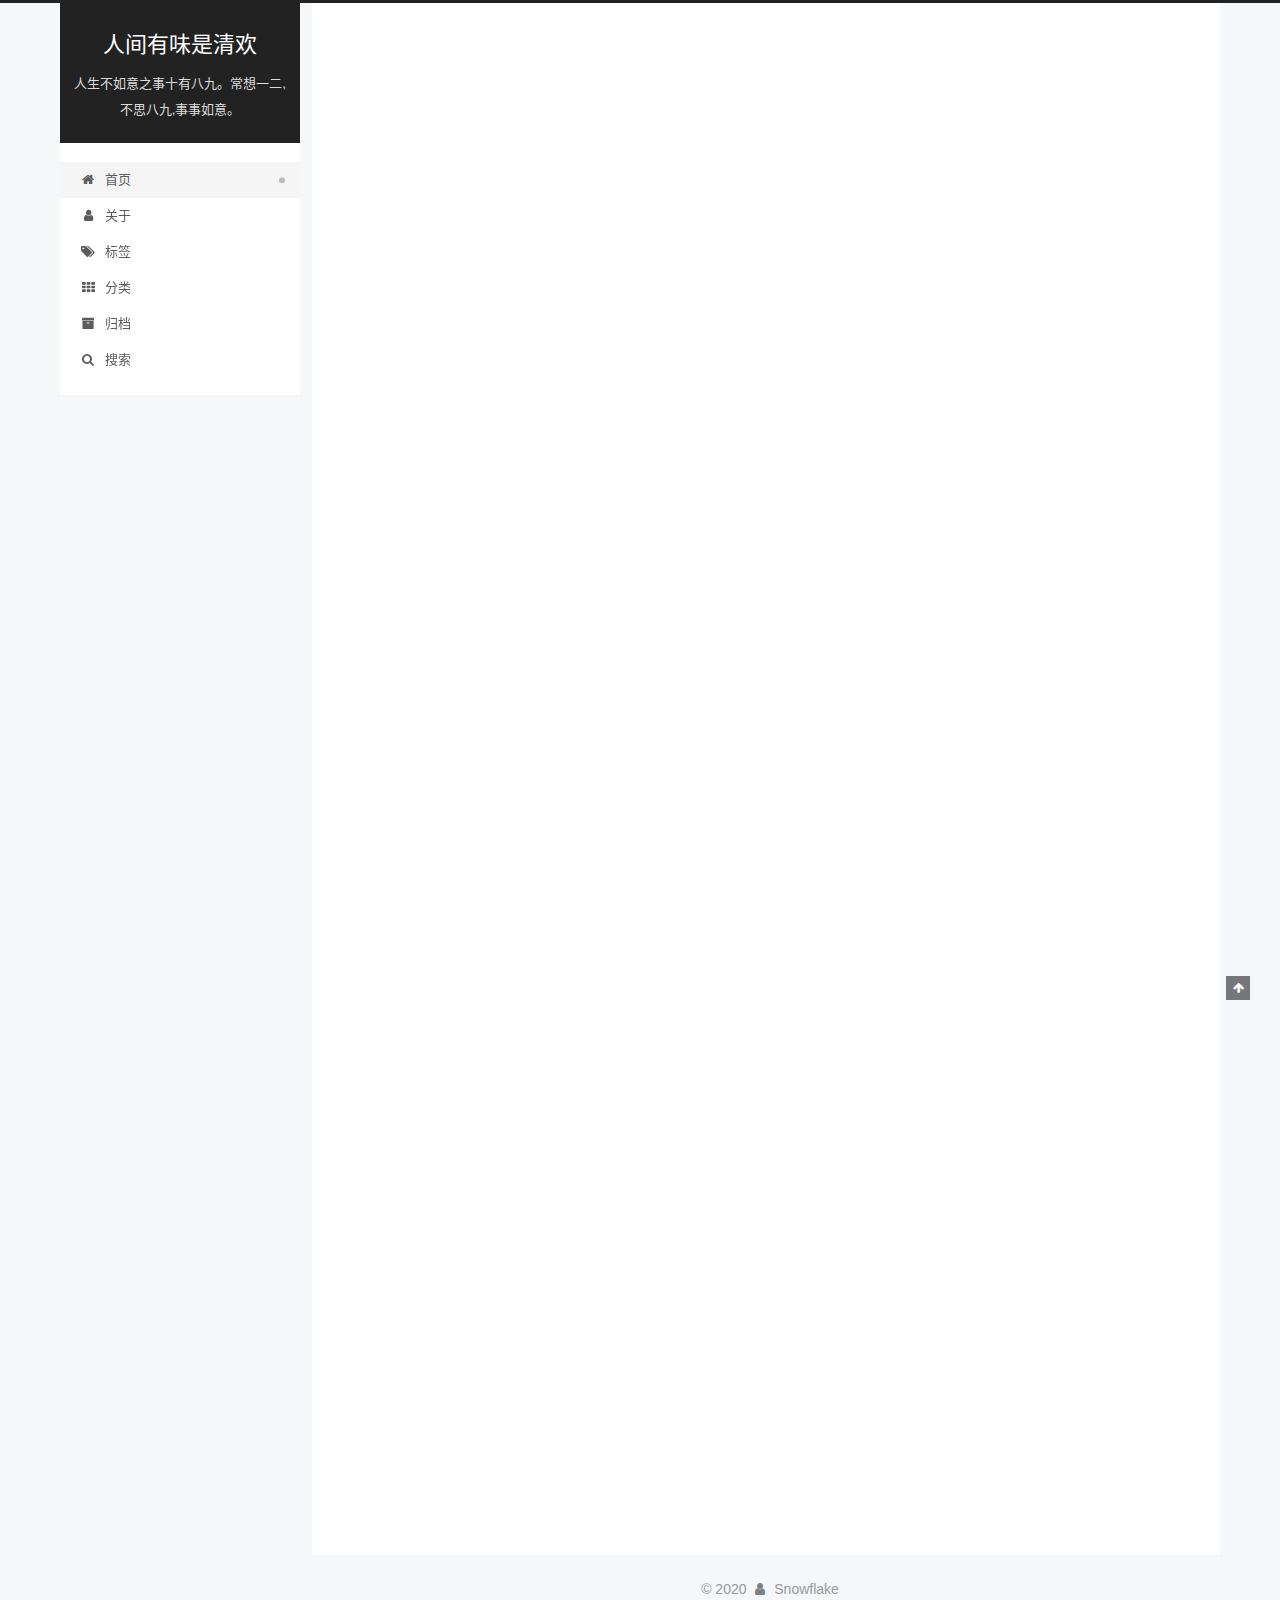
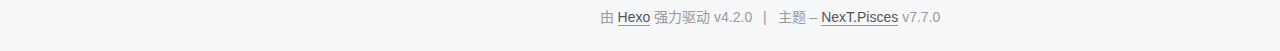
==== index.html @ 63f0b51f "Site updated: 2020-01-04 23:18:19" ====
<!DOCTYPE html>
<html lang="zh-CN">
<head>
  <meta charset="UTF-8">
<meta name="viewport" content="width=device-width, initial-scale=1, maximum-scale=2">
<meta name="theme-color" content="#222">
<meta name="generator" content="Hexo 4.2.0">
  <link rel="apple-touch-icon" sizes="180x180" href="/images/apple-touch-icon-next.png">
  <link rel="icon" type="image/png" sizes="32x32" href="/images/snow_f%201.png">
  <link rel="icon" type="image/png" sizes="16x16" href="/images/snow_f%201.png">
  <link rel="mask-icon" href="/images/logo.svg" color="#222">

<link rel="stylesheet" href="/css/main.css">


<link rel="stylesheet" href="/lib/font-awesome/css/font-awesome.min.css">


<script id="hexo-configurations">
  var NexT = window.NexT || {};
  var CONFIG = {
    hostname: new URL('http://yoursite.com').hostname,
    root: '/',
    scheme: 'Pisces',
    version: '7.7.0',
    exturl: false,
    sidebar: {"position":"left","display":"post","padding":18,"offset":12,"onmobile":false},
    copycode: {"enable":false,"show_result":false,"style":null},
    back2top: {"enable":true,"sidebar":false,"scrollpercent":false},
    bookmark: {"enable":false,"color":"#222","save":"auto"},
    fancybox: false,
    mediumzoom: false,
    lazyload: false,
    pangu: false,
    comments: {"style":"tabs","active":null,"storage":true,"lazyload":false,"nav":null},
    algolia: {
      appID: '',
      apiKey: '',
      indexName: '',
      hits: {"per_page":10},
      labels: {"input_placeholder":"Search for Posts","hits_empty":"We didn't find any results for the search: ${query}","hits_stats":"${hits} results found in ${time} ms"}
    },
    localsearch: {"enable":true,"trigger":"manual","top_n_per_article":1,"unescape":true,"preload":true},
    path: 'search.xml',
    motion: {"enable":true,"async":false,"transition":{"post_block":"fadeIn","post_header":"slideDownIn","post_body":"slideDownIn","coll_header":"slideLeftIn","sidebar":"slideUpIn"}}
  };
</script>

  <meta property="og:type" content="website">
<meta property="og:title" content="人间有味是清欢">
<meta property="og:url" content="http://yoursite.com/index.html">
<meta property="og:site_name" content="人间有味是清欢">
<meta property="og:locale" content="zh_CN">
<meta property="article:author" content="Snowflake">
<meta name="twitter:card" content="summary">

<link rel="canonical" href="http://yoursite.com/">


<script id="page-configurations">
  // https://hexo.io/docs/variables.html
  CONFIG.page = {
    sidebar: "",
    isHome: true,
    isPost: false
  };
</script>

  <title>人间有味是清欢</title>
  






  <noscript>
  <style>
  .use-motion .brand,
  .use-motion .menu-item,
  .sidebar-inner,
  .use-motion .post-block,
  .use-motion .pagination,
  .use-motion .comments,
  .use-motion .post-header,
  .use-motion .post-body,
  .use-motion .collection-header { opacity: initial; }

  .use-motion .site-title,
  .use-motion .site-subtitle {
    opacity: initial;
    top: initial;
  }

  .use-motion .logo-line-before i { left: initial; }
  .use-motion .logo-line-after i { right: initial; }
  </style>
</noscript>

</head>

<body itemscope itemtype="http://schema.org/WebPage">
  <div class="container use-motion">
    <div class="headband"></div>

    <header class="header" itemscope itemtype="http://schema.org/WPHeader">
      <div class="header-inner"><div class="site-brand-container">
  <div class="site-meta">

    <div>
      <a href="/" class="brand" rel="start">
        <span class="logo-line-before"><i></i></span>
        <span class="site-title">人间有味是清欢</span>
        <span class="logo-line-after"><i></i></span>
      </a>
    </div>
        <p class="site-subtitle">人生不如意之事十有八九。常想一二,不思八九,事事如意。</p>
  </div>

  <div class="site-nav-toggle">
    <div class="toggle" aria-label="切换导航栏">
      <span class="toggle-line toggle-line-first"></span>
      <span class="toggle-line toggle-line-middle"></span>
      <span class="toggle-line toggle-line-last"></span>
    </div>
  </div>
</div>


<nav class="site-nav">
  
  <ul id="menu" class="menu">
        <li class="menu-item menu-item-home">

    <a href="/" rel="section"><i class="fa fa-fw fa-home"></i>首页</a>

  </li>
        <li class="menu-item menu-item-about">

    <a href="/about/" rel="section"><i class="fa fa-fw fa-user"></i>关于</a>

  </li>
        <li class="menu-item menu-item-tags">

    <a href="/tags/" rel="section"><i class="fa fa-fw fa-tags"></i>标签</a>

  </li>
        <li class="menu-item menu-item-categories">

    <a href="/categories/" rel="section"><i class="fa fa-fw fa-th"></i>分类</a>

  </li>
        <li class="menu-item menu-item-archives">

    <a href="/archives/" rel="section"><i class="fa fa-fw fa-archive"></i>归档</a>

  </li>
      <li class="menu-item menu-item-search">
        <a role="button" class="popup-trigger"><i class="fa fa-search fa-fw"></i>搜索
        </a>
      </li>
  </ul>

</nav>
  <div class="site-search">
    <div class="popup search-popup">
    <div class="search-header">
  <span class="search-icon">
    <i class="fa fa-search"></i>
  </span>
  <div class="search-input-container">
    <input autocomplete="off" autocorrect="off" autocapitalize="none"
           placeholder="搜索..." spellcheck="false"
           type="text" id="search-input">
  </div>
  <span class="popup-btn-close">
    <i class="fa fa-times-circle"></i>
  </span>
</div>
<div id="search-result"></div>

</div>
<div class="search-pop-overlay"></div>

  </div>
</div>
    </header>

    
  <div class="back-to-top">
    <i class="fa fa-arrow-up"></i>
    <span>0%</span>
  </div>


    <main class="main">
      <div class="main-inner">
        <div class="content-wrap">
          

          <div class="content">
            

  <div class="posts-expand">
        
  
  
  <article itemscope itemtype="http://schema.org/Article" class="post-block home" lang="zh-CN">
    <link itemprop="mainEntityOfPage" href="http://yoursite.com/2020/01/04/%E4%B8%80%E8%B7%AF%E5%90%91%E5%89%8D/">

    <span hidden itemprop="author" itemscope itemtype="http://schema.org/Person">
      <meta itemprop="image" content="/images/cat.jpg">
      <meta itemprop="name" content="Snowflake">
      <meta itemprop="description" content="">
    </span>

    <span hidden itemprop="publisher" itemscope itemtype="http://schema.org/Organization">
      <meta itemprop="name" content="人间有味是清欢">
    </span>
      <header class="post-header">
        <h1 class="post-title" itemprop="name headline">
          
            <a href="/2020/01/04/%E4%B8%80%E8%B7%AF%E5%90%91%E5%89%8D/" class="post-title-link" itemprop="url">测试文章</a>
        </h1>

        <div class="post-meta">
            <span class="post-meta-item">
              <span class="post-meta-item-icon">
                <i class="fa fa-calendar-o"></i>
              </span>
              <span class="post-meta-item-text">发表于</span>
              

              <time title="创建时间：2020-01-04 19:51:12 / 修改时间：19:56:50" itemprop="dateCreated datePublished" datetime="2020-01-04T19:51:12+08:00">2020-01-04</time>
            </span>
            <span class="post-meta-item">
              <span class="post-meta-item-icon">
                <i class="fa fa-folder-o"></i>
              </span>
              <span class="post-meta-item-text">分类于</span>
                <span itemprop="about" itemscope itemtype="http://schema.org/Thing">
                  <a href="/categories/Testing/" itemprop="url" rel="index">
                    <span itemprop="name">Testing</span>
                  </a>
                </span>
            </span>

          

        </div>
      </header>

    
    
    
    <div class="post-body" itemprop="articleBody">

      
          
      
    </div>

    
    
    
      <footer class="post-footer">
        <div class="post-eof"></div>
      </footer>
  </article>
  
  
  

        
  
  
  <article itemscope itemtype="http://schema.org/Article" class="post-block home" lang="zh-CN">
    <link itemprop="mainEntityOfPage" href="http://yoursite.com/2020/01/04/%E6%88%91%E7%9A%84%E7%AC%AC%E4%B8%80%E7%AF%87%E5%8D%9A%E5%AE%A2%E2%80%9C/">

    <span hidden itemprop="author" itemscope itemtype="http://schema.org/Person">
      <meta itemprop="image" content="/images/cat.jpg">
      <meta itemprop="name" content="Snowflake">
      <meta itemprop="description" content="">
    </span>

    <span hidden itemprop="publisher" itemscope itemtype="http://schema.org/Organization">
      <meta itemprop="name" content="人间有味是清欢">
    </span>
      <header class="post-header">
        <h1 class="post-title" itemprop="name headline">
          
            <a href="/2020/01/04/%E6%88%91%E7%9A%84%E7%AC%AC%E4%B8%80%E7%AF%87%E5%8D%9A%E5%AE%A2%E2%80%9C/" class="post-title-link" itemprop="url">我的第一篇博客“</a>
        </h1>

        <div class="post-meta">
            <span class="post-meta-item">
              <span class="post-meta-item-icon">
                <i class="fa fa-calendar-o"></i>
              </span>
              <span class="post-meta-item-text">发表于</span>

              <time title="创建时间：2020-01-04 17:11:13" itemprop="dateCreated datePublished" datetime="2020-01-04T17:11:13+08:00">2020-01-04</time>
            </span>

          

        </div>
      </header>

    
    
    
    <div class="post-body" itemprop="articleBody">

      
          
      
    </div>

    
    
    
      <footer class="post-footer">
        <div class="post-eof"></div>
      </footer>
  </article>
  
  
  

        
  
  
  <article itemscope itemtype="http://schema.org/Article" class="post-block home" lang="zh-CN">
    <link itemprop="mainEntityOfPage" href="http://yoursite.com/2020/01/04/hello-world/">

    <span hidden itemprop="author" itemscope itemtype="http://schema.org/Person">
      <meta itemprop="image" content="/images/cat.jpg">
      <meta itemprop="name" content="Snowflake">
      <meta itemprop="description" content="">
    </span>

    <span hidden itemprop="publisher" itemscope itemtype="http://schema.org/Organization">
      <meta itemprop="name" content="人间有味是清欢">
    </span>
      <header class="post-header">
        <h1 class="post-title" itemprop="name headline">
          
            <a href="/2020/01/04/hello-world/" class="post-title-link" itemprop="url">Hello World</a>
        </h1>

        <div class="post-meta">
            <span class="post-meta-item">
              <span class="post-meta-item-icon">
                <i class="fa fa-calendar-o"></i>
              </span>
              <span class="post-meta-item-text">发表于</span>

              <time title="创建时间：2020-01-04 17:07:47" itemprop="dateCreated datePublished" datetime="2020-01-04T17:07:47+08:00">2020-01-04</time>
            </span>

          

        </div>
      </header>

    
    
    
    <div class="post-body" itemprop="articleBody">

      
          <p>Welcome to <a href="https://hexo.io/" target="_blank" rel="noopener">Hexo</a>! This is your very first post. Check <a href="https://hexo.io/docs/" target="_blank" rel="noopener">documentation</a> for more info. If you get any problems when using Hexo, you can find the answer in <a href="https://hexo.io/docs/troubleshooting.html" target="_blank" rel="noopener">troubleshooting</a> or you can ask me on <a href="https://github.com/hexojs/hexo/issues" target="_blank" rel="noopener">GitHub</a>.</p>
<h2 id="Quick-Start"><a href="#Quick-Start" class="headerlink" title="Quick Start"></a>Quick Start</h2><h3 id="Create-a-new-post"><a href="#Create-a-new-post" class="headerlink" title="Create a new post"></a>Create a new post</h3><figure class="highlight bash"><table><tr><td class="gutter"><pre><span class="line">1</span><br></pre></td><td class="code"><pre><span class="line">$ hexo new <span class="string">"My New Post"</span></span><br></pre></td></tr></table></figure>

<p>More info: <a href="https://hexo.io/docs/writing.html" target="_blank" rel="noopener">Writing</a></p>
<h3 id="Run-server"><a href="#Run-server" class="headerlink" title="Run server"></a>Run server</h3><figure class="highlight bash"><table><tr><td class="gutter"><pre><span class="line">1</span><br></pre></td><td class="code"><pre><span class="line">$ hexo server</span><br></pre></td></tr></table></figure>

<p>More info: <a href="https://hexo.io/docs/server.html" target="_blank" rel="noopener">Server</a></p>
<h3 id="Generate-static-files"><a href="#Generate-static-files" class="headerlink" title="Generate static files"></a>Generate static files</h3><figure class="highlight bash"><table><tr><td class="gutter"><pre><span class="line">1</span><br></pre></td><td class="code"><pre><span class="line">$ hexo generate</span><br></pre></td></tr></table></figure>

<p>More info: <a href="https://hexo.io/docs/generating.html" target="_blank" rel="noopener">Generating</a></p>
<h3 id="Deploy-to-remote-sites"><a href="#Deploy-to-remote-sites" class="headerlink" title="Deploy to remote sites"></a>Deploy to remote sites</h3><figure class="highlight bash"><table><tr><td class="gutter"><pre><span class="line">1</span><br></pre></td><td class="code"><pre><span class="line">$ hexo deploy</span><br></pre></td></tr></table></figure>

<p>More info: <a href="https://hexo.io/docs/one-command-deployment.html" target="_blank" rel="noopener">Deployment</a></p>

      
    </div>

    
    
    
      <footer class="post-footer">
        <div class="post-eof"></div>
      </footer>
  </article>
  
  
  

  </div>

  



          </div>
          

<script>
  window.addEventListener('tabs:register', () => {
    let activeClass = CONFIG.comments.activeClass;
    if (CONFIG.comments.storage) {
      activeClass = localStorage.getItem('comments_active') || activeClass;
    }
    if (activeClass) {
      let activeTab = document.querySelector(`a[href="#comment-${activeClass}"]`);
      if (activeTab) {
        activeTab.click();
      }
    }
  });
  if (CONFIG.comments.storage) {
    window.addEventListener('tabs:click', event => {
      if (!event.target.matches('.tabs-comment .tab-content .tab-pane')) return;
      let commentClass = event.target.classList[1];
      localStorage.setItem('comments_active', commentClass);
    });
  }
</script>

        </div>
          
  
  <div class="toggle sidebar-toggle">
    <span class="toggle-line toggle-line-first"></span>
    <span class="toggle-line toggle-line-middle"></span>
    <span class="toggle-line toggle-line-last"></span>
  </div>

  <aside class="sidebar">
    <div class="sidebar-inner">
      <ul class="sidebar-nav motion-element">
        <li class="sidebar-nav-toc">
          文章目录
        </li>
        <li class="sidebar-nav-overview">
          站点概览
        </li>
      </ul>

      <!--noindex-->
      <div class="post-toc-wrap sidebar-panel">
      </div>
      <!--/noindex-->

      <div class="site-overview-wrap sidebar-panel">
        <div class="site-author motion-element" itemprop="author" itemscope itemtype="http://schema.org/Person">
    <img class="site-author-image" itemprop="image" alt="Snowflake"
      src="/images/cat.jpg">
  <p class="site-author-name" itemprop="name">Snowflake</p>
  <div class="site-description" itemprop="description"></div>
</div>
<div class="site-state-wrap motion-element">
  <nav class="site-state">
      <div class="site-state-item site-state-posts">
          <a href="/archives/">
        
          <span class="site-state-item-count">3</span>
          <span class="site-state-item-name">日志</span>
        </a>
      </div>
      <div class="site-state-item site-state-categories">
            <a href="/categories/">
          
        <span class="site-state-item-count">1</span>
        <span class="site-state-item-name">分类</span></a>
      </div>
      <div class="site-state-item site-state-tags">
            <a href="/tags/">
          
        <span class="site-state-item-count">2</span>
        <span class="site-state-item-name">标签</span></a>
      </div>
  </nav>
</div>
  <div class="links-of-author motion-element">
      <span class="links-of-author-item">
        <a href="https://github.com/KUIWU214" title="GitHub → https:&#x2F;&#x2F;github.com&#x2F;KUIWU214" rel="noopener" target="_blank"><i class="fa fa-fw fa-github"></i></a>
      </span>
      <span class="links-of-author-item">
        <a href="/2423271198@qq.com" title="E-Mail → 2423271198@qq.com"><i class="fa fa-fw fa-envelope"></i></a>
      </span>
  </div>



      </div>
  <iframe frameborder="no" border="0" marginwidth="0" marginheight="0" width=300 height=80 src="//music.163.com/outchain/player?type=2&id=1349426722&auto=1&height=66"></iframe>

    </div>
  </aside>
  <div id="sidebar-dimmer"></div>


      </div>
    </main>

    <footer class="footer">
      <div class="footer-inner">
        

<div class="copyright">
  
  &copy; 
  <span itemprop="copyrightYear">2020</span>
  <span class="with-love">
    <i class="fa fa-user"></i>
  </span>
  <span class="author" itemprop="copyrightHolder">Snowflake</span>
</div>
  <div class="powered-by">由 <a href="https://hexo.io/" class="theme-link" rel="noopener" target="_blank">Hexo</a> 强力驱动 v4.2.0
  </div>
  <span class="post-meta-divider">|</span>
  <div class="theme-info">主题 – <a href="https://pisces.theme-next.org/" class="theme-link" rel="noopener" target="_blank">NexT.Pisces</a> v7.7.0
  </div>

        








      </div>
    </footer>
  </div>

  
  <script src="/lib/anime.min.js"></script>
  <script src="/lib/velocity/velocity.min.js"></script>
  <script src="/lib/velocity/velocity.ui.min.js"></script>

<script src="/js/utils.js"></script>

<script src="/js/motion.js"></script>


<script src="/js/schemes/pisces.js"></script>


<script src="/js/next-boot.js"></script>




  




  
<script src="/js/local-search.js"></script>













  

  

</body>
</html>
---- css/main.css ----
html {
  line-height: 1.15; /* 1 */
  -webkit-text-size-adjust: 100%; /* 2 */
}
body {
  margin: 0;
}
main {
  display: block;
}
h1 {
  font-size: 2em;
  margin: 0.67em 0;
}
hr {
  box-sizing: content-box; /* 1 */
  height: 0; /* 1 */
  overflow: visible; /* 2 */
}
pre {
  font-family: monospace, monospace; /* 1 */
  font-size: 1em; /* 2 */
}
a {
  background: transparent;
}
abbr[title] {
  border-bottom: none; /* 1 */
  text-decoration: underline; /* 2 */
  text-decoration: underline dotted; /* 2 */
}
b,
strong {
  font-weight: bolder;
}
code,
kbd,
samp {
  font-family: monospace, monospace; /* 1 */
  font-size: 1em; /* 2 */
}
small {
  font-size: 80%;
}
sub,
sup {
  font-size: 75%;
  line-height: 0;
  position: relative;
  vertical-align: baseline;
}
sub {
  bottom: -0.25em;
}
sup {
  top: -0.5em;
}
img {
  border-style: none;
}
button,
input,
optgroup,
select,
textarea {
  font-family: inherit; /* 1 */
  font-size: 100%; /* 1 */
  line-height: 1.15; /* 1 */
  margin: 0; /* 2 */
}
button,
input {
/* 1 */
  overflow: visible;
}
button,
select {
/* 1 */
  text-transform: none;
}
button,
[type='button'],
[type='reset'],
[type='submit'] {
  -webkit-appearance: button;
}
button::-moz-focus-inner,
[type='button']::-moz-focus-inner,
[type='reset']::-moz-focus-inner,
[type='submit']::-moz-focus-inner {
  border-style: none;
  padding: 0;
}
button:-moz-focusring,
[type='button']:-moz-focusring,
[type='reset']:-moz-focusring,
[type='submit']:-moz-focusring {
  outline: 1px dotted ButtonText;
}
fieldset {
  padding: 0.35em 0.75em 0.625em;
}
legend {
  box-sizing: border-box; /* 1 */
  color: inherit; /* 2 */
  display: table; /* 1 */
  max-width: 100%; /* 1 */
  padding: 0; /* 3 */
  white-space: normal; /* 1 */
}
progress {
  vertical-align: baseline;
}
textarea {
  overflow: auto;
}
[type='checkbox'],
[type='radio'] {
  box-sizing: border-box; /* 1 */
  padding: 0; /* 2 */
}
[type='number']::-webkit-inner-spin-button,
[type='number']::-webkit-outer-spin-button {
  height: auto;
}
[type='search'] {
  outline-offset: -2px; /* 2 */
  -webkit-appearance: textfield; /* 1 */
}
[type='search']::-webkit-search-decoration {
  -webkit-appearance: none;
}
::-webkit-file-upload-button {
  font: inherit; /* 2 */
  -webkit-appearance: button; /* 1 */
}
details {
  display: block;
}
summary {
  display: list-item;
}
template {
  display: none;
}
[hidden] {
  display: none;
}
::selection {
  background: #262a30;
  color: #fff;
}
html,
body {
  height: 100%;
}
body {
  background: #f5f7f9;
  color: #555;
  font-family: 'Lato', "PingFang SC", "Microsoft YaHei", sans-serif;
  font-size: 1em;
  line-height: 2;
}
@media (max-width: 991px) {
  body {
    padding-left: 0 !important;
    padding-right: 0 !important;
  }
}
h1,
h2,
h3,
h4,
h5,
h6 {
  font-family: 'Lato', "PingFang SC", "Microsoft YaHei", sans-serif;
  font-weight: bold;
  line-height: 1.5;
  margin: 20px 0 15px;
}
h1 {
  font-size: 1.5em;
}
h2 {
  font-size: 1.375em;
}
h3 {
  font-size: 1.25em;
}
h4 {
  font-size: 1.125em;
}
h5 {
  font-size: 1em;
}
h6 {
  font-size: 0.875em;
}
p {
  margin: 0 0 20px 0;
}
a,
span.exturl {
  border-bottom: 1px solid #999;
  color: #555;
  outline: 0;
  text-decoration: none;
  overflow-wrap: break-word;
  word-wrap: break-word;
  cursor: pointer;
}
a:hover,
span.exturl:hover {
  border-bottom-color: #222;
  color: #222;
}
iframe,
img,
video {
  display: block;
  margin-left: auto;
  margin-right: auto;
  max-width: 100%;
}
hr {
  background-color: #ddd;
  background-image: repeating-linear-gradient(-45deg, #fff, #fff 4px, transparent 4px, transparent 8px);
  border: 0;
  height: 3px;
  margin: 40px 0;
}
blockquote {
  border-left: 4px solid #ddd;
  color: #666;
  margin: 0;
  padding: 0 15px;
}
blockquote cite::before {
  content: '-';
  padding: 0 5px;
}
dt {
  font-weight: 700;
}
dd {
  margin: 0;
  padding: 0;
}
kbd {
  background-color: #f5f5f5;
  background-image: linear-gradient(#eee, #fff, #eee);
  border: 1px solid #ccc;
  border-radius: 0.2em;
  box-shadow: 0.1em 0.1em 0.2em rgba(0,0,0,0.1);
  font-family: inherit;
  padding: 0.1em 0.3em;
  white-space: nowrap;
}
.table-container {
  -webkit-overflow-scrolling: touch;
  overflow: auto;
}
table {
  border-collapse: collapse;
  border-spacing: 0;
  font-size: 0.875em;
  margin: 0 0 20px 0;
  width: 100%;
}
tbody tr:nth-of-type(odd) {
  background: #f9f9f9;
}
tbody tr:hover {
  background: #f5f5f5;
}
caption,
th,
td {
  font-weight: normal;
  padding: 8px;
  text-align: left;
  vertical-align: middle;
}
th,
td {
  border: 1px solid #ddd;
  border-bottom: 3px solid #ddd;
}
th {
  font-weight: 700;
  padding-bottom: 10px;
}
td {
  border-bottom-width: 1px;
}
.btn {
  background: #fff;
  border: 2px solid #555;
  border-radius: 2px;
  color: #555;
  display: inline-block;
  font-size: 0.875em;
  line-height: 2;
  padding: 0 20px;
  text-decoration: none;
  transition-property: background-color;
  transition-delay: 0s;
  transition-duration: 0.2s;
  transition-timing-function: ease-in-out;
}
.btn:hover {
  background: #222;
  border-color: #222;
  color: #fff;
}
.btn + .btn {
  margin: 0 0 8px 8px;
}
.btn .fa-fw {
  text-align: left;
  width: 1.285714285714286em;
}
.toggle {
  line-height: 0;
}
.toggle .toggle-line {
  background: #fff;
  display: inline-block;
  height: 2px;
  left: 0;
  position: relative;
  top: 0;
  transition: all 0.4s;
  vertical-align: top;
  width: 100%;
}
.toggle .toggle-line:not(:first-child) {
  margin-top: 3px;
}
.toggle.toggle-arrow .toggle-line-first {
  left: 50%;
  top: 2px;
  transform: rotate(45deg);
  width: 50%;
}
.toggle.toggle-arrow .toggle-line-middle {
  left: 2px;
  width: 90%;
}
.toggle.toggle-arrow .toggle-line-last {
  left: 50%;
  top: -2px;
  transform: rotate(-45deg);
  width: 50%;
}
.toggle.toggle-close .toggle-line-first {
  transform: rotate(-45deg);
  top: 5px;
}
.toggle.toggle-close .toggle-line-middle {
  opacity: 0;
}
.toggle.toggle-close .toggle-line-last {
  transform: rotate(45deg);
  top: -5px;
}
.highlight,
pre {
  background: #f7f7f7;
  color: #4d4d4c;
  line-height: 1.6;
  margin: 0 auto 20px;
}
pre,
code {
  font-family: consolas, Menlo, monospace, "PingFang SC", "Microsoft YaHei";
}
code {
  background: #eee;
  border-radius: 3px;
  color: #555;
  padding: 2px 4px;
  overflow-wrap: break-word;
  word-wrap: break-word;
}
.highlight *::selection {
  background: #d6d6d6;
}
.highlight pre {
  border: 0;
  margin: 0;
  padding: 10px 0;
}
.highlight table {
  border: 0;
  margin: 0;
  width: auto;
}
.highlight td {
  border: 0;
  padding: 0;
}
.highlight figcaption {
  background: #eee;
  color: #4d4d4c;
  font-size: 0.875em;
  line-height: 1.2;
  padding: 0.5em;
}
.highlight figcaption::before,
.highlight figcaption::after {
  content: ' ';
  display: table;
}
.highlight figcaption::after {
  clear: both;
}
.highlight figcaption a {
  color: #4d4d4c;
  float: right;
}
.highlight figcaption a:hover {
  border-bottom-color: #4d4d4c;
}
.highlight .gutter {
  -moz-user-select: none;
  -ms-user-select: none;
  -webkit-user-select: none;
  user-select: none;
}
.highlight .gutter pre {
  background: #eff2f3;
  color: #869194;
  padding-left: 10px;
  padding-right: 10px;
  text-align: right;
}
.highlight .code pre {
  background: #f7f7f7;
  padding-left: 10px;
  width: 100%;
}
.gist table {
  width: auto;
}
.gist table td {
  border: 0;
}
pre {
  overflow: auto;
  padding: 10px;
}
pre code {
  background: none;
  color: #4d4d4c;
  font-size: 0.875em;
  padding: 0;
  text-shadow: none;
}
pre .deletion {
  background: #fdd;
}
pre .addition {
  background: #dfd;
}
pre .meta {
  color: #eab700;
  -moz-user-select: none;
  -ms-user-select: none;
  -webkit-user-select: none;
  user-select: none;
}
pre .comment {
  color: #8e908c;
}
pre .variable,
pre .attribute,
pre .tag,
pre .name,
pre .regexp,
pre .ruby .constant,
pre .xml .tag .title,
pre .xml .pi,
pre .xml .doctype,
pre .html .doctype,
pre .css .id,
pre .css .class,
pre .css .pseudo {
  color: #c82829;
}
pre .number,
pre .preprocessor,
pre .built_in,
pre .builtin-name,
pre .literal,
pre .params,
pre .constant,
pre .command {
  color: #f5871f;
}
pre .ruby .class .title,
pre .css .rules .attribute,
pre .string,
pre .symbol,
pre .value,
pre .inheritance,
pre .header,
pre .ruby .symbol,
pre .xml .cdata,
pre .special,
pre .formula {
  color: #718c00;
}
pre .title,
pre .css .hexcolor {
  color: #3e999f;
}
pre .function,
pre .python .decorator,
pre .python .title,
pre .ruby .function .title,
pre .ruby .title .keyword,
pre .perl .sub,
pre .javascript .title,
pre .coffeescript .title {
  color: #4271ae;
}
pre .keyword,
pre .javascript .function {
  color: #8959a8;
}
.blockquote-center {
  border-left: none;
  margin: 40px 0;
  padding: 0;
  position: relative;
  text-align: center;
}
.blockquote-center::before,
.blockquote-center::after {
  background-repeat: no-repeat;
  background-size: 22px 22px;
  content: ' ';
  display: block;
  height: 24px;
  opacity: 0.2;
  position: absolute;
  width: 100%;
}
.blockquote-center::before {
  background-image: url("../images/quote-l.svg");
  background-position: 0 -6px;
  border-top: 1px solid #ccc;
  top: -20px;
}
.blockquote-center::after {
  background-image: url("../images/quote-r.svg");
  background-position: 100% 8px;
  border-bottom: 1px solid #ccc;
  bottom: -20px;
}
.blockquote-center p,
.blockquote-center div {
  text-align: center;
}
.post-body .group-picture img {
  margin: 0 auto;
  padding: 0 3px;
}
.group-picture-row {
  margin-bottom: 6px;
  overflow: hidden;
}
.group-picture-column {
  float: left;
  margin-bottom: 10px;
}
.post-body .label {
  display: inline;
  padding: 0 2px;
}
.post-body .label.default {
  background: #f0f0f0;
}
.post-body .label.primary {
  background: #efe6f7;
}
.post-body .label.info {
  background: #e5f2f8;
}
.post-body .label.success {
  background: #e7f4e9;
}
.post-body .label.warning {
  background: #fcf6e1;
}
.post-body .label.danger {
  background: #fae8eb;
}
.post-body .tabs {
  margin-bottom: 20px;
}
.post-body .tabs,
.tabs-comment {
  display: block;
  padding-top: 10px;
  position: relative;
}
.post-body .tabs ul.nav-tabs,
.tabs-comment ul.nav-tabs {
  display: flex;
  flex-wrap: wrap;
  margin: 0;
  margin-bottom: -1px;
  padding: 0;
}
@media (max-width: 413px) {
  .post-body .tabs ul.nav-tabs,
  .tabs-comment ul.nav-tabs {
    display: block;
    margin-bottom: 5px;
  }
}
.post-body .tabs ul.nav-tabs li.tab,
.tabs-comment ul.nav-tabs li.tab {
  background: #fff;
  border-bottom: 1px solid #ddd;
  border-left: 1px solid transparent;
  border-right: 1px solid transparent;
  border-top: 3px solid transparent;
  flex-grow: 1;
  list-style-type: none;
  border-radius: 0 0 0 0;
}
@media (max-width: 413px) {
  .post-body .tabs ul.nav-tabs li.tab,
  .tabs-comment ul.nav-tabs li.tab {
    border-bottom: 1px solid transparent;
    border-left: 3px solid transparent;
    border-right: 1px solid transparent;
    border-top: 1px solid transparent;
  }
}
@media (max-width: 413px) {
  .post-body .tabs ul.nav-tabs li.tab,
  .tabs-comment ul.nav-tabs li.tab {
    border-radius: 0;
  }
}
.post-body .tabs ul.nav-tabs li.tab a,
.tabs-comment ul.nav-tabs li.tab a {
  border-bottom: initial;
  display: block;
  line-height: 1.8;
  outline: 0;
  padding: 0.25em 0.75em;
  text-align: center;
  transition-delay: 0s;
  transition-duration: 0.2s;
  transition-timing-function: ease-out;
}
.post-body .tabs ul.nav-tabs li.tab a i,
.tabs-comment ul.nav-tabs li.tab a i {
  width: 1.285714285714286em;
}
.post-body .tabs ul.nav-tabs li.tab.active,
.tabs-comment ul.nav-tabs li.tab.active {
  border-bottom: 1px solid transparent;
  border-left: 1px solid #ddd;
  border-right: 1px solid #ddd;
  border-top: 3px solid #fc6423;
}
@media (max-width: 413px) {
  .post-body .tabs ul.nav-tabs li.tab.active,
  .tabs-comment ul.nav-tabs li.tab.active {
    border-bottom: 1px solid #ddd;
    border-left: 3px solid #fc6423;
    border-right: 1px solid #ddd;
    border-top: 1px solid #ddd;
  }
}
.post-body .tabs ul.nav-tabs li.tab.active a,
.tabs-comment ul.nav-tabs li.tab.active a {
  color: #555;
  cursor: default;
}
.post-body .tabs .tab-content .tab-pane,
.tabs-comment .tab-content .tab-pane {
  border: 1px solid #ddd;
  padding: 20px 20px 0 20px;
  border-radius: 0;
}
.post-body .tabs .tab-content .tab-pane:not(.active),
.tabs-comment .tab-content .tab-pane:not(.active) {
  display: none;
}
.post-body .tabs .tab-content .tab-pane.active,
.tabs-comment .tab-content .tab-pane.active {
  display: block;
}
.post-body .tabs .tab-content .tab-pane.active:nth-of-type(1),
.tabs-comment .tab-content .tab-pane.active:nth-of-type(1) {
  border-radius: 0 0 0 0;
}
@media (max-width: 413px) {
  .post-body .tabs .tab-content .tab-pane.active:nth-of-type(1),
  .tabs-comment .tab-content .tab-pane.active:nth-of-type(1) {
    border-radius: 0;
  }
}
.post-body .note {
  border-radius: 3px;
  margin-bottom: 20px;
  padding: 15px;
  position: relative;
  border: 1px solid #eee;
  border-left-width: 5px;
}
.post-body .note h2,
.post-body .note h3,
.post-body .note h4,
.post-body .note h5,
.post-body .note h6 {
  margin-top: 0;
  border-bottom: initial;
  margin-bottom: 0;
  padding-top: 0;
}
.post-body .note p:first-child,
.post-body .note ul:first-child,
.post-body .note ol:first-child,
.post-body .note table:first-child,
.post-body .note pre:first-child,
.post-body .note blockquote:first-child,
.post-body .note img:first-child {
  margin-top: 0;
}
.post-body .note p:last-child,
.post-body .note ul:last-child,
.post-body .note ol:last-child,
.post-body .note table:last-child,
.post-body .note pre:last-child,
.post-body .note blockquote:last-child,
.post-body .note img:last-child {
  margin-bottom: 0;
}
.post-body .note.default {
  border-left-color: #777;
}
.post-body .note.default h2,
.post-body .note.default h3,
.post-body .note.default h4,
.post-body .note.default h5,
.post-body .note.default h6 {
  color: #777;
}
.post-body .note.primary {
  border-left-color: #6f42c1;
}
.post-body .note.primary h2,
.post-body .note.primary h3,
.post-body .note.primary h4,
.post-body .note.primary h5,
.post-body .note.primary h6 {
  color: #6f42c1;
}
.post-body .note.info {
  border-left-color: #428bca;
}
.post-body .note.info h2,
.post-body .note.info h3,
.post-body .note.info h4,
.post-body .note.info h5,
.post-body .note.info h6 {
  color: #428bca;
}
.post-body .note.success {
  border-left-color: #5cb85c;
}
.post-body .note.success h2,
.post-body .note.success h3,
.post-body .note.success h4,
.post-body .note.success h5,
.post-body .note.success h6 {
  color: #5cb85c;
}
.post-body .note.warning {
  border-left-color: #f0ad4e;
}
.post-body .note.warning h2,
.post-body .note.warning h3,
.post-body .note.warning h4,
.post-body .note.warning h5,
.post-body .note.warning h6 {
  color: #f0ad4e;
}
.post-body .note.danger {
  border-left-color: #d9534f;
}
.post-body .note.danger h2,
.post-body .note.danger h3,
.post-body .note.danger h4,
.post-body .note.danger h5,
.post-body .note.danger h6 {
  color: #d9534f;
}
.pagination .prev,
.pagination .next,
.pagination .page-number,
.pagination .space {
  display: inline-block;
  margin: 0 10px;
  padding: 0 11px;
  position: relative;
  top: -1px;
}
@media (max-width: 767px) {
  .pagination .prev,
  .pagination .next,
  .pagination .page-number,
  .pagination .space {
    margin: 0 5px;
  }
}
.pagination {
  border-top: 1px solid #eee;
  margin: 120px 0 0;
  text-align: center;
}
.pagination .prev,
.pagination .next,
.pagination .page-number {
  border-bottom: 0;
  border-top: 1px solid #eee;
  transition-property: border-color;
  transition-delay: 0s;
  transition-duration: 0.2s;
  transition-timing-function: ease-in-out;
}
.pagination .prev:hover,
.pagination .next:hover,
.pagination .page-number:hover {
  border-top-color: #222;
}
.pagination .space {
  margin: 0;
  padding: 0;
}
.pagination .prev {
  margin-left: 0;
}
.pagination .next {
  margin-right: 0;
}
.pagination .page-number.current {
  background: #ccc;
  border-top-color: #ccc;
  color: #fff;
}
@media (max-width: 767px) {
  .pagination {
    border-top: none;
  }
  .pagination .prev,
  .pagination .next,
  .pagination .page-number {
    border-bottom: 1px solid #eee;
    border-top: 0;
    margin-bottom: 10px;
    padding: 0 10px;
  }
  .pagination .prev:hover,
  .pagination .next:hover,
  .pagination .page-number:hover {
    border-bottom-color: #222;
  }
}
.comments {
  margin: 60px 20px 0;
  overflow: hidden;
}
.comment-button-group {
  display: flex;
  flex-wrap: wrap-reverse;
  justify-content: center;
  margin: 1em 0;
}
.comment-button-group .comment-button {
  margin: 0.1em 0.2em;
}
.comment-button-group .comment-button.active {
  background: #222;
  border-color: #222;
  color: #fff;
}
.comment-position {
  display: none;
}
.comment-position.active {
  display: block;
}
.tabs-comment {
  background: #fff;
  margin-top: 4em;
  padding-top: 0;
}
.tabs-comment .comments {
  border: 0;
  box-shadow: none;
  margin-top: 0;
  padding-top: 0;
}
.container {
  min-height: 100%;
  position: relative;
}
.main-inner {
  margin: 0 auto;
  width: calc(100% - 20px);
}
@media (min-width: 1200px) {
  .main-inner {
    width: 1160px;
  }
}
@media (min-width: 1600px) {
  .main-inner {
    width: 73%;
  }
}
.header {
  background: transparent;
}
.header-inner {
  margin: 0 auto;
  position: relative;
  width: calc(100% - 20px);
}
@media (min-width: 1200px) {
  .header-inner {
    width: 1160px;
  }
}
@media (min-width: 1600px) {
  .header-inner {
    width: 73%;
  }
}
.headband {
  background: #222;
  height: 3px;
}
.site-meta {
  margin: 0;
  text-align: center;
}
@media (max-width: 767px) {
  .site-meta {
    text-align: center;
  }
}
.brand {
  background: #222;
  border-bottom: none;
  color: #fff;
  display: inline-block;
  line-height: 1.375em;
  padding: 0 40px;
  position: relative;
}
.brand:hover {
  color: #fff;
}
.site-title {
  display: inline-block;
  font-family: 'Lato', "PingFang SC", "Microsoft YaHei", sans-serif;
  font-size: 1.375em;
  font-weight: normal;
  line-height: 1.5;
  vertical-align: top;
}
.site-subtitle {
  color: #ddd;
  font-size: 0.8125em;
  margin-top: 10px;
}
.use-motion .brand {
  opacity: 0;
}
.use-motion .site-title,
.use-motion .site-subtitle,
.use-motion .custom-logo-image {
  opacity: 0;
  position: relative;
  top: -10px;
}
.site-nav-toggle {
  display: none;
  left: 10px;
  position: absolute;
}
@media (max-width: 767px) {
  .site-nav-toggle {
    display: block;
  }
}
.site-nav-toggle .toggle {
  background: transparent;
  border: 0;
  margin-top: 2px;
  padding: 10px;
  width: 22px;
}
.site-nav-toggle .toggle .toggle-line {
  background: #555;
  border-radius: 1px;
}
.site-nav {
  display: block;
}
@media (max-width: 767px) {
  .site-nav {
    clear: both;
    display: none;
  }
}
.site-nav.site-nav-on {
  display: block;
}
.menu {
  margin-top: 20px;
  padding-left: 0;
  text-align: center;
}
.menu-item {
  display: inline-block;
  list-style: none;
  margin: 0 10px;
}
@media (max-width: 767px) {
  .menu-item {
    margin-top: 10px;
  }
}
.menu-item a,
.menu-item span.exturl {
  border-bottom: 0;
  display: block;
  font-size: 0.8125em;
  transition-property: border-color;
  transition-delay: 0s;
  transition-duration: 0.2s;
  transition-timing-function: ease-in-out;
}
@media (hover: none) {
  .menu-item a:hover,
  .menu-item span.exturl:hover {
    border-bottom-color: transparent !important;
  }
}
.menu-item .fa {
  margin-right: 8px;
}
.menu-item .badge {
  display: inline-block;
  font-weight: 700;
  line-height: 1;
  margin-left: 0.35em;
  margin-top: 0.35em;
  text-align: center;
  white-space: nowrap;
}
@media (max-width: 767px) {
  .menu-item .badge {
    float: right;
    margin-left: 0;
  }
}
.use-motion .menu-item {
  opacity: 0;
}
.sidebar {
  background: #222;
  bottom: 0;
  box-shadow: inset 0 2px 6px #000;
  position: fixed;
  top: 0;
  z-index: 1200;
}
.sidebar a,
.sidebar span.exturl {
  border-bottom-color: #555;
  color: #999;
}
.sidebar a:hover,
.sidebar span.exturl:hover {
  border-bottom-color: #eee;
  color: #eee;
}
@media (max-width: 991px) {
  .sidebar {
    display: none;
  }
}
.sidebar-inner {
  color: #999;
  padding: 18px 10px;
  text-align: center;
}
.site-overview-wrap {
  overflow-x: hidden;
  overflow-y: auto;
}
.cc-license {
  margin-top: 10px;
  text-align: center;
}
.cc-license .cc-opacity {
  border-bottom: none;
  opacity: 0.7;
}
.cc-license .cc-opacity:hover {
  opacity: 0.9;
}
.cc-license img {
  display: inline-block;
}
.site-author-image {
  border: 1px solid #eee;
  display: block;
  height: auto;
  margin: 0 auto;
  max-width: 120px;
  padding: 2px;
  border-radius: 50%;
}
.site-author-image {
  transition: transform 1s ease-out;
}
.site-author-image:hover {
  transform: rotateZ(360deg);
}
.site-author-name {
  color: #222;
  font-weight: 600;
  margin: 0;
  text-align: center;
}
.site-description {
  color: #999;
  font-size: 0.8125em;
  margin-top: 0;
  text-align: center;
}
.links-of-author {
  margin-top: 15px;
}
.links-of-author a,
.links-of-author span.exturl {
  border-bottom-color: #555;
  display: inline-block;
  font-size: 0.8125em;
  margin-bottom: 10px;
  margin-right: 10px;
  vertical-align: middle;
  transition-delay: 0s;
  transition-duration: 0.2s;
  transition-timing-function: ease-in-out;
}
.links-of-author a::before,
.links-of-author span.exturl::before {
  background: #fff49e;
  border-radius: 50%;
  content: ' ';
  display: inline-block;
  height: 4px;
  margin-right: 3px;
  vertical-align: middle;
  width: 4px;
}
.sidebar-button {
  margin-top: 15px;
}
.sidebar-button a {
  border: 1px solid #fc6423;
  border-radius: 4px;
  color: #fc6423;
  display: inline-block;
  padding: 0 15px;
}
.sidebar-button a .fa {
  margin-right: 5px;
}
.sidebar-button a:hover {
  background: #fc6423;
  border: 1px solid #fc6423;
  color: #fff;
}
.sidebar-button a:hover .fa {
  color: #fff;
}
.links-of-blogroll {
  font-size: 0.8125em;
  margin-top: 10px;
}
.links-of-blogroll-title {
  font-size: 0.875em;
  font-weight: 600;
  margin-top: 0;
}
.links-of-blogroll-list {
  list-style: none;
  margin: 0;
  padding: 0;
}
.links-of-blogroll-item {
  padding: 2px 10px;
}
.links-of-blogroll-item a,
.links-of-blogroll-item span.exturl {
  box-sizing: border-box;
  display: inline-block;
  max-width: 280px;
  overflow: hidden;
  text-overflow: ellipsis;
  white-space: nowrap;
}
#sidebar-dimmer {
  display: none;
}
@media (max-width: 767px) {
  #sidebar-dimmer {
    background: #000;
    display: block;
    height: 100%;
    left: 100%;
    opacity: 0;
    position: fixed;
    top: 0;
    width: 100%;
    z-index: 1100;
  }
  .sidebar-active + #sidebar-dimmer {
    opacity: 0.7;
    transform: translateX(-100%);
    transition: opacity 0.5s;
  }
}
.sidebar-nav {
  margin: 0;
  padding-bottom: 20px;
  padding-left: 0;
}
.sidebar-nav li {
  border-bottom: 1px solid transparent;
  color: #555;
  cursor: pointer;
  display: inline-block;
  font-size: 0.875em;
}
.sidebar-nav li.sidebar-nav-overview {
  margin-left: 10px;
}
.sidebar-nav li:hover {
  color: #fc6423;
}
.sidebar-nav .sidebar-nav-active {
  border-bottom-color: #fc6423;
  color: #fc6423;
}
.sidebar-nav .sidebar-nav-active:hover {
  color: #fc6423;
}
.sidebar-panel {
  display: none;
}
.sidebar-panel-active {
  display: block;
}
.sidebar-toggle {
  background: #222;
  bottom: 45px;
  cursor: pointer;
  height: 14px;
  left: 30px;
  padding: 5px;
  position: fixed;
  width: 14px;
  z-index: 1300;
}
@media (max-width: 991px) {
  .sidebar-toggle {
    left: 20px;
    opacity: 0.8;
    display: none;
  }
}
.sidebar-toggle:hover .toggle-line {
  background: #fc6423;
}
.post-toc-wrap {
  overflow-x: hidden;
  overflow-y: auto;
}
.post-toc {
  font-size: 0.875em;
}
.post-toc ol {
  list-style: none;
  margin: 0;
  padding: 0 2px 5px 10px;
  text-align: left;
}
.post-toc ol > ol {
  padding-left: 0;
}
.post-toc ol a {
  border-bottom-color: #ccc;
  color: #666;
  transition-property: all;
  transition-delay: 0s;
  transition-duration: 0.2s;
  transition-timing-function: ease-in-out;
}
.post-toc ol a:hover {
  border-bottom-color: #000;
  color: #000;
}
.post-toc .nav-item {
  line-height: 1.8;
  overflow: hidden;
  text-overflow: ellipsis;
  white-space: nowrap;
}
.post-toc .nav .nav-child {
  display: none;
}
.post-toc .nav .active > .nav-child {
  display: block;
}
.post-toc .nav .active-current > .nav-child {
  display: block;
}
.post-toc .nav .active-current > .nav-child > .nav-item {
  display: block;
}
.post-toc .nav .active > a {
  border-bottom-color: #fc6423;
  color: #fc6423;
}
.post-toc .nav .active-current > a {
  color: #fc6423;
}
.post-toc .nav .active-current > a:hover {
  color: #fc6423;
}
.site-state {
  display: flex;
  justify-content: center;
  line-height: 1.4;
  margin-top: 10px;
  overflow: hidden;
  text-align: center;
  white-space: nowrap;
}
.site-state-item {
  padding: 0 15px;
}
.site-state-item:not(:first-child) {
  border-left: 1px solid #eee;
}
.site-state-item a {
  border-bottom: none;
}
.site-state-item-count {
  color: inherit;
  display: block;
  font-size: 1em;
  font-weight: 600;
  text-align: center;
}
.site-state-item-name {
  color: #999;
  font-size: 0.8125em;
}
.footer {
  color: #999;
  font-size: 0.875em;
  padding: 20px 0;
}
.footer.footer-fixed {
  bottom: 0;
  left: 0;
  position: absolute;
  right: 0;
}
.footer-inner {
  box-sizing: border-box;
  margin: 0 auto;
  text-align: center;
  width: calc(100% - 20px);
}
@media (min-width: 1200px) {
  .footer-inner {
    width: 1160px;
  }
}
@media (min-width: 1600px) {
  .footer-inner {
    width: 73%;
  }
}
.with-love {
  color: #808080;
  display: inline-block;
  margin: 0 5px;
}
.powered-by,
.theme-info {
  display: inline-block;
}
@-moz-keyframes iconAnimate {
  0%, 100% {
    transform: scale(1);
  }
  10%, 30% {
    transform: scale(0.9);
  }
  20%, 40%, 60%, 80% {
    transform: scale(1.1);
  }
  50%, 70% {
    transform: scale(1.1);
  }
}
@-webkit-keyframes iconAnimate {
  0%, 100% {
    transform: scale(1);
  }
  10%, 30% {
    transform: scale(0.9);
  }
  20%, 40%, 60%, 80% {
    transform: scale(1.1);
  }
  50%, 70% {
    transform: scale(1.1);
  }
}
@-o-keyframes iconAnimate {
  0%, 100% {
    transform: scale(1);
  }
  10%, 30% {
    transform: scale(0.9);
  }
  20%, 40%, 60%, 80% {
    transform: scale(1.1);
  }
  50%, 70% {
    transform: scale(1.1);
  }
}
@keyframes iconAnimate {
  0%, 100% {
    transform: scale(1);
  }
  10%, 30% {
    transform: scale(0.9);
  }
  20%, 40%, 60%, 80% {
    transform: scale(1.1);
  }
  50%, 70% {
    transform: scale(1.1);
  }
}
.back-to-top {
  background: #222;
  bottom: -100px;
  box-sizing: border-box;
  color: #fff;
  cursor: pointer;
  font-size: 12px;
  left: 30px;
  opacity: 0.6;
  padding: 0 6px;
  position: fixed;
  text-align: center;
  transition-property: bottom;
  z-index: 1300;
  transition-delay: 0s;
  transition-duration: 0.2s;
  transition-timing-function: ease-in-out;
  width: 24px;
}
.back-to-top span {
  display: none;
}
.back-to-top:hover {
  color: #fc6423;
}
.back-to-top.back-to-top-on {
  bottom: 30px;
}
@media (max-width: 991px) {
  .back-to-top {
    left: 20px;
    opacity: 0.8;
  }
}
.post-body {
  font-family: 'Lato', "PingFang SC", "Microsoft YaHei", sans-serif;
  overflow-wrap: break-word;
  word-wrap: break-word;
}
@media (min-width: 1200px) {
  .post-body {
    font-size: 1.125em;
  }
}
.post-body span.exturl .fa {
  font-size: 0.875em;
  margin-left: 4px;
}
.post-body .image-caption,
.post-body .figure .caption {
  color: #999;
  font-size: 0.875em;
  font-weight: bold;
  line-height: 1;
  margin: -20px auto 15px;
  text-align: center;
}
.post-sticky-flag {
  display: inline-block;
  transform: rotate(30deg);
}
.post-button {
  margin-top: 40px;
  text-align: center;
}
.use-motion .post-block,
.use-motion .pagination,
.use-motion .comments {
  opacity: 0;
}
.use-motion .post-header {
  opacity: 0;
}
.use-motion .post-body {
  opacity: 0;
}
.use-motion .collection-header {
  opacity: 0;
}
.posts-collapse {
  margin-left: 55px;
  position: relative;
}
@media (max-width: 767px) {
  .posts-collapse {
    margin-left: 20px;
    margin-right: 20px;
  }
}
.posts-collapse .collection-title {
  font-size: 1.125em;
  position: relative;
}
.posts-collapse .collection-title::before {
  background: #999;
  border: 1px solid #fff;
  border-radius: 50%;
  content: ' ';
  height: 10px;
  left: 0;
  margin-left: -6px;
  margin-top: -4px;
  position: absolute;
  top: 50%;
  width: 10px;
}
.posts-collapse .collection-year {
  margin: 60px 0;
  position: relative;
}
.posts-collapse .collection-year::before {
  background: #bbb;
  border-radius: 50%;
  content: ' ';
  height: 8px;
  left: 0;
  margin-left: -4px;
  margin-top: -4px;
  position: absolute;
  top: 50%;
  width: 8px;
}
.posts-collapse .collection-header {
  display: inline-block;
  margin: 0 0 0 20px;
}
.posts-collapse .collection-header small {
  color: #bbb;
  margin-left: 5px;
}
.posts-collapse .post-header {
  border-bottom: 1px dashed #ccc;
  margin: 30px 0;
  padding-left: 15px;
  position: relative;
  transition-property: border;
  transition-delay: 0s;
  transition-duration: 0.2s;
  transition-timing-function: ease-in-out;
}
.posts-collapse .post-header::before {
  background: #bbb;
  border: 1px solid #fff;
  border-radius: 50%;
  content: ' ';
  height: 6px;
  left: 0;
  margin-left: -4px;
  position: absolute;
  top: 0.75em;
  transition-property: background;
  width: 6px;
  transition-delay: 0s;
  transition-duration: 0.2s;
  transition-timing-function: ease-in-out;
}
.posts-collapse .post-header:hover {
  border-bottom-color: #666;
}
.posts-collapse .post-header:hover::before {
  background: #222;
}
.posts-collapse .post-meta {
  display: inline;
  font-size: 0.75em;
  margin-right: 10px;
}
.posts-collapse .post-title {
  display: inline;
  font-size: 1em;
  font-weight: normal;
  margin-bottom: 0;
  margin-top: 0;
}
.posts-collapse .post-title a,
.posts-collapse .post-title span.exturl {
  border-bottom: none;
  color: #666;
}
.posts-collapse::before {
  background: #f5f5f5;
  content: ' ';
  height: 100%;
  left: 0;
  margin-left: -2px;
  position: absolute;
  top: 1.25em;
  width: 4px;
}
.posts-collapse .fa-external-link {
  font-size: 0.875em;
  margin-left: 5px;
}
.post-eof {
  background: #ccc;
  height: 1px;
  margin: 80px auto 60px;
  text-align: center;
  width: 8%;
}
.post-block:last-child .post-eof {
  display: none;
}
.posts-expand {
  padding-top: 40px;
}
@media (max-width: 767px) {
  .posts-expand {
    margin: 0 20px;
  }
}
@media (min-width: 992px) {
  .post-body {
    text-align: justify;
  }
}
@media (max-width: 991px) {
  .post-body {
    text-align: justify;
  }
}
.post-body h1,
.post-body h2,
.post-body h3,
.post-body h4,
.post-body h5,
.post-body h6 {
  padding-top: 10px;
}
.post-body h1 .header-anchor,
.post-body h2 .header-anchor,
.post-body h3 .header-anchor,
.post-body h4 .header-anchor,
.post-body h5 .header-anchor,
.post-body h6 .header-anchor {
  border-bottom-style: none;
  color: #ccc;
  float: right;
  margin-left: 10px;
  visibility: hidden;
}
.post-body h1 .header-anchor:hover,
.post-body h2 .header-anchor:hover,
.post-body h3 .header-anchor:hover,
.post-body h4 .header-anchor:hover,
.post-body h5 .header-anchor:hover,
.post-body h6 .header-anchor:hover {
  color: inherit;
}
.post-body h1:hover .header-anchor,
.post-body h2:hover .header-anchor,
.post-body h3:hover .header-anchor,
.post-body h4:hover .header-anchor,
.post-body h5:hover .header-anchor,
.post-body h6:hover .header-anchor {
  visibility: visible;
}
.post-body iframe,
.post-body img,
.post-body video {
  margin-bottom: 20px;
}
.post-body .video-container {
  height: 0;
  margin-bottom: 20px;
  overflow: hidden;
  padding-top: 75%;
  position: relative;
  width: 100%;
}
.post-body .video-container iframe,
.post-body .video-container object,
.post-body .video-container embed {
  height: 100%;
  left: 0;
  margin: 0;
  position: absolute;
  top: 0;
  width: 100%;
}
.post-gallery {
  align-items: center;
  display: grid;
  grid-gap: 10px;
  grid-template-columns: 1fr 1fr 1fr;
  margin-bottom: 20px;
}
@media (max-width: 767px) {
  .post-gallery {
    grid-template-columns: 1fr 1fr;
  }
}
.post-gallery a {
  border: 0;
}
.post-gallery img {
  margin: 0;
}
.posts-expand .post-header {
  font-size: 1.125em;
}
.posts-expand .post-title {
  font-weight: 400;
  margin: initial;
  text-align: center;
  overflow-wrap: break-word;
  word-wrap: break-word;
}
.posts-expand .post-title-link {
  border-bottom: none;
  color: #555;
  display: inline-block;
  position: relative;
  vertical-align: top;
}
.posts-expand .post-title-link::before {
  background: #000;
  bottom: 0;
  content: '';
  height: 2px;
  left: 0;
  position: absolute;
  transform: scaleX(0);
  visibility: hidden;
  width: 100%;
  transition-delay: 0s;
  transition-duration: 0.2s;
  transition-timing-function: ease-in-out;
}
.posts-expand .post-title-link:hover::before {
  transform: scaleX(1);
  visibility: visible;
}
.posts-expand .post-title-link .fa {
  font-size: 0.875em;
  margin-left: 5px;
}
.posts-expand .post-meta {
  color: #999;
  font-family: 'Lato', "PingFang SC", "Microsoft YaHei", sans-serif;
  font-size: 0.75em;
  margin: 3px 0 60px 0;
  text-align: center;
}
.posts-expand .post-meta .post-description {
  font-size: 0.875em;
  margin-top: 2px;
}
.posts-expand .post-meta time {
  border-bottom: 1px dashed #999;
  cursor: pointer;
}
.post-meta .post-meta-item + .post-meta-item::before {
  content: '|';
  margin: 0 0.5em;
}
.post-meta-divider {
  margin: 0 0.5em;
}
.post-meta-item-icon {
  margin-right: 3px;
}
@media (max-width: 991px) {
  .post-meta-item-icon {
    display: inline-block;
  }
}
@media (max-width: 991px) {
  .post-meta-item-text {
    display: none;
  }
}
.post-nav {
  border-top: 1px solid #eee;
  display: flex;
  justify-content: space-between;
  margin-top: 15px;
  padding-top: 10px;
}
.post-nav-item {
  flex: 1;
}
.post-nav-item a {
  border-bottom: none;
  display: block;
  font-size: 0.875em;
  line-height: 1.6;
  position: relative;
}
.post-nav-item a:hover {
  border-bottom: none;
  color: #222;
}
.post-nav-item a:active {
  top: 2px;
}
.post-nav-item .fa {
  font-size: 0.75em;
}
.post-nav-item:first-child {
  margin-right: 15px;
}
.post-nav-item:first-child a {
  padding-left: 5px;
}
.post-nav-item:first-child .fa {
  margin-right: 5px;
}
.post-nav-item:last-child {
  margin-left: 15px;
  text-align: right;
}
.post-nav-item:last-child a {
  padding-right: 5px;
}
.post-nav-item:last-child .fa {
  margin-left: 5px;
}
.rtl.post-body p,
.rtl.post-body a,
.rtl.post-body h1,
.rtl.post-body h2,
.rtl.post-body h3,
.rtl.post-body h4,
.rtl.post-body h5,
.rtl.post-body h6,
.rtl.post-body li,
.rtl.post-body ul,
.rtl.post-body ol {
  direction: rtl;
  font-family: UKIJ Ekran;
}
.rtl.post-title {
  font-family: UKIJ Ekran;
}
.post-tags {
  margin-top: 40px;
  text-align: center;
}
.post-tags a {
  display: inline-block;
  font-size: 0.8125em;
}
.post-tags a:not(:last-child) {
  margin-right: 10px;
}
.post-widgets {
  border-top: 1px solid #eee;
  margin-top: 15px;
  text-align: center;
}
.wp_rating {
  height: 20px;
  line-height: 20px;
  margin-top: 10px;
  padding-top: 6px;
  text-align: center;
}
.social-like {
  display: flex;
  font-size: 0.875em;
  justify-content: center;
  text-align: center;
}
.reward-container {
  margin: 20px auto;
  padding: 10px 0;
  text-align: center;
  width: 90%;
}
.reward-container button {
  background: #ff2a2a;
  border: 0;
  border-radius: 5px;
  color: #fff;
  cursor: pointer;
  line-height: 2;
  outline: 0;
  padding: 0 15px;
  vertical-align: text-top;
}
.reward-container button:hover {
  background: #f55;
}
#qr {
  padding-top: 20px;
}
#qr a {
  border: 0;
}
#qr img {
  display: inline-block;
  margin: 0.8em 2em 0 2em;
  max-width: 100%;
  width: 180px;
}
#qr p {
  text-align: center;
}
.category-all-page .category-all-title {
  text-align: center;
}
.category-all-page .category-all {
  margin-top: 20px;
}
.category-all-page .category-list {
  list-style: none;
  margin: 0;
  padding: 0;
}
.category-all-page .category-list-item {
  margin: 5px 10px;
}
.category-all-page .category-list-count {
  color: #bbb;
}
.category-all-page .category-list-count::before {
  content: ' (';
  display: inline;
}
.category-all-page .category-list-count::after {
  content: ') ';
  display: inline;
}
.category-all-page .category-list-child {
  padding-left: 10px;
}
.event-list {
  padding: 0;
}
.event-list hr {
  background: #222;
  margin: 20px 0 45px 0;
}
.event-list hr::after {
  background: #222;
  color: #fff;
  content: 'NOW';
  display: inline-block;
  font-weight: bold;
  padding: 0 5px;
  text-align: right;
}
.event-list .event {
  background: #222;
  margin: 20px 0;
  min-height: 40px;
  padding: 15px 0 15px 10px;
}
.event-list .event .event-summary {
  color: #fff;
  margin: 0;
  padding-bottom: 3px;
}
.event-list .event .event-summary::before {
  animation: dot-flash 1s alternate infinite ease-in-out;
  color: #fff;
  content: '\f111';
  display: inline-block;
  font-family: 'FontAwesome';
  font-size: 10px;
  margin-right: 25px;
  vertical-align: middle;
}
.event-list .event .event-relative-time {
  color: #bbb;
  display: inline-block;
  font-size: 12px;
  font-weight: 400;
  padding-left: 12px;
}
.event-list .event .event-details {
  color: #fff;
  display: block;
  line-height: 18px;
  margin-left: 56px;
  padding-bottom: 6px;
  padding-top: 3px;
  text-indent: -24px;
}
.event-list .event .event-details::before {
  color: #fff;
  display: inline-block;
  font-family: 'FontAwesome';
  margin-right: 9px;
  text-align: center;
  text-indent: 0;
  width: 14px;
}
.event-list .event .event-details.event-location::before {
  content: '\f041';
}
.event-list .event .event-details.event-duration::before {
  content: '\f017';
}
.event-list .event-past {
  background: #f5f5f5;
}
.event-list .event-past .event-summary,
.event-list .event-past .event-details {
  color: #bbb;
  opacity: 0.9;
}
.event-list .event-past .event-summary::before,
.event-list .event-past .event-details::before {
  animation: none;
  color: #bbb;
}
@-moz-keyframes dot-flash {
  from {
    opacity: 1;
    transform: scale(1);
  }
  to {
    opacity: 0;
    transform: scale(0.8);
  }
}
@-webkit-keyframes dot-flash {
  from {
    opacity: 1;
    transform: scale(1);
  }
  to {
    opacity: 0;
    transform: scale(0.8);
  }
}
@-o-keyframes dot-flash {
  from {
    opacity: 1;
    transform: scale(1);
  }
  to {
    opacity: 0;
    transform: scale(0.8);
  }
}
@keyframes dot-flash {
  from {
    opacity: 1;
    transform: scale(1);
  }
  to {
    opacity: 0;
    transform: scale(0.8);
  }
}
ul.breadcrumb {
  font-size: 0.75em;
  list-style: none;
  margin: 1em 0;
  padding: 0 2em;
  text-align: center;
}
ul.breadcrumb li {
  display: inline;
}
ul.breadcrumb li + li::before {
  content: '/\00a0';
  font-weight: normal;
  padding: 0.5em;
}
ul.breadcrumb li + li:last-child {
  font-weight: bold;
}
.tag-cloud {
  text-align: center;
}
.tag-cloud a {
  display: inline-block;
  margin: 10px;
}
.tag-cloud a:hover {
  color: #222 !important;
}
.search-pop-overlay {
  background: rgba(0,0,0,0.3);
  display: none;
  height: 100%;
  left: 0;
  overflow: hidden;
  position: fixed;
  top: 0;
  width: 100%;
  z-index: 1400;
}
.search-popup {
  background: #fff;
  border-radius: 5px;
  color: #333;
  display: none;
  height: 80%;
  left: 50%;
  margin-left: -350px;
  padding: 0;
  position: fixed;
  top: 10%;
  width: 700px;
  z-index: 1500;
}
@media (max-width: 767px) {
  .search-popup {
    border-radius: 0;
    height: 100%;
    left: 0;
    margin: 0;
    padding: 0;
    top: 0;
    width: 100%;
  }
}
.search-popup .search-icon,
.search-popup .popup-btn-close {
  color: #999;
  display: inline-block;
  font-size: 18px;
  height: 36px;
  padding-left: 10px;
  padding-right: 10px;
  width: 18px;
}
.search-popup .popup-btn-close {
  border-left: 1px solid #eee;
  cursor: pointer;
  float: right;
}
.search-popup .popup-btn-close:hover .fa {
  color: #222;
}
.search-popup .search-header {
  background: #f5f5f5;
  border-top-left-radius: 5px;
  border-top-right-radius: 5px;
  padding: 5px;
}
.search-loading-icon {
  margin: 20% auto 0 auto;
  text-align: center;
}
.search-popup ul.search-result-list {
  margin: 0 5px;
  padding: 0;
}
.search-popup p.search-result {
  border-bottom: 1px dashed #ccc;
  padding: 5px 0;
}
.search-popup a.search-result-title {
  font-weight: bold;
}
.search-popup .search-keyword {
  border-bottom: 1px dashed #ff2a2a;
  color: #ff2a2a;
  font-weight: bold;
}
.search-popup #search-result {
  height: calc(100% - 55px);
  overflow: auto;
  padding: 5px 25px;
  position: relative;
}
.search-popup .search-input-container {
  display: inline-block;
  height: 36px;
  line-height: 36px;
  padding: 0 5px;
  position: absolute;
  width: calc(100% - 90px);
}
.search-popup .search-input-container input {
  background: transparent;
  border: 0;
  display: block;
  height: 20px;
  outline: 0;
  padding: 8px 0;
  vertical-align: middle;
  width: 100%;
}
.search-popup #no-result {
  color: #ccc;
  left: 50%;
  position: absolute;
  top: 50%;
  transform: translate(-50%, -50%);
}
.header {
  margin: 0 auto;
  position: relative;
  width: calc(100% - 20px);
}
@media (min-width: 1200px) {
  .header {
    width: 1160px;
  }
}
@media (min-width: 1600px) {
  .header {
    width: 73%;
  }
}
@media (max-width: 991px) {
  .header {
    width: auto;
  }
}
.header-inner {
  background: #fff;
  border-radius: initial;
  box-shadow: initial;
  overflow: hidden;
  padding: 0;
  position: absolute;
  top: 0;
  width: 240px;
}
@media (min-width: 1200px) {
  .header-inner {
    width: 240px;
  }
}
@media (max-width: 991px) {
  .header-inner {
    border-radius: initial;
    position: relative;
    width: auto;
  }
}
.main::before,
.main::after {
  content: ' ';
  display: table;
}
.main::after {
  clear: both;
}
@media (max-width: 991px) {
  .main-inner {
    width: auto;
  }
}
.content-wrap {
  background: #fff;
  border-radius: initial;
  box-shadow: initial;
  box-sizing: border-box;
  float: right;
  padding: 40px;
  width: calc(100% - 252px);
}
@media (max-width: 991px) {
  .content-wrap {
    border-radius: initial;
    padding: 20px;
    width: 100%;
  }
}
.sidebar {
  background: #f5f7f9;
  box-shadow: none;
  float: left;
  position: static;
  width: 240px;
}
@media (max-width: 991px) {
  .sidebar {
    display: none;
  }
}
.sidebar-toggle {
  display: none;
}
.footer-inner {
  padding-left: 260px;
}
.back-to-top {
  left: auto;
  right: 30px;
}
@media (max-width: 991px) {
  .back-to-top {
    right: 20px;
  }
}
@media (max-width: 991px) {
  .footer-inner {
    padding-left: 0;
    padding-right: 0;
    width: auto;
  }
}
.site-brand-container {
  position: relative;
}
.site-meta {
  background: #222;
  color: #fff;
  padding: 20px 0;
}
@media (max-width: 991px) {
  .site-meta {
    box-shadow: 0 0 16px rgba(0,0,0,0.5);
  }
}
.brand {
  background: none;
  padding: 0;
}
.brand:hover {
  color: #fff;
}
.site-subtitle {
  font-weight: initial;
  margin: 10px 10px 0;
}
.custom-logo-image {
  margin-top: 20px;
}
@media (max-width: 991px) {
  .custom-logo-image {
    display: none;
  }
}
.site-nav-toggle {
  left: 20px;
  top: 50%;
  transform: translateY(-50%);
}
@media (min-width: 768px) and (max-width: 991px) {
  .site-nav-toggle {
    display: block;
  }
}
.site-nav-toggle .toggle .toggle-line {
  background: #fff;
}
@media (min-width: 768px) and (max-width: 991px) {
  .site-nav {
    display: none;
  }
}
.menu-item-active a,
.menu .menu-item a:hover,
.menu .menu-item span.exturl:hover {
  background: #f5f5f5;
}
.menu-item-active a::after,
.menu .menu-item a:hover::after,
.menu .menu-item span.exturl:hover::after {
  background: #bbb;
  border-radius: 50%;
  content: ' ';
  height: 6px;
  margin-top: -3px;
  position: absolute;
  right: 15px;
  top: 50%;
  width: 6px;
}
.menu .menu-item {
  display: block;
  margin: 0;
}
.menu .menu-item a,
.menu .menu-item span.exturl {
  padding: 5px 20px;
  position: relative;
  text-align: left;
  transition-property: background-color;
}
.menu .menu-item .badge {
  background: #ccc;
  border-radius: 10px;
  color: #fff;
  float: right;
  padding: 2px 5px;
  text-shadow: 1px 1px 0 rgba(0,0,0,0.1);
  vertical-align: middle;
}
.sub-menu {
  background: #fff;
  border-bottom: 1px solid #ddd;
  margin: 0;
  padding: 6px 0;
}
.sub-menu .menu-item {
  display: inline-block;
}
.sub-menu .menu-item a,
.sub-menu .menu-item span.exturl {
  margin: 5px 10px;
  padding: initial;
}
.sub-menu .menu-item a:hover,
.sub-menu .menu-item span.exturl:hover {
  background: initial;
  color: #fc6423;
}
.sub-menu .menu-item a::after,
.sub-menu .menu-item span.exturl::after {
  content: initial !important;
}
.sub-menu .menu-item-active a {
  background: #fff;
  border-bottom-color: #fc6423;
  color: #fc6423;
}
.sub-menu .menu-item-active a:hover {
  background: #fff;
  border-bottom-color: #fc6423;
}
.sidebar {
  bottom: auto;
  right: auto;
}
.sidebar a,
.sidebar span.exturl {
  color: #555;
}
.sidebar a:hover,
.sidebar span.exturl:hover {
  border-bottom-color: #222;
  color: #222;
}
.sidebar-inner {
  background: #fff;
  border-radius: initial;
  box-shadow: initial;
  box-sizing: border-box;
  color: #555;
  width: 240px;
  opacity: 0;
}
.sidebar-inner.affix {
  position: fixed;
  top: 12px;
}
.sidebar-inner.affix-bottom {
  position: absolute;
}
.site-state-item {
  padding: 0 10px;
}
.sidebar-button {
  border-bottom: 1px dotted #ccc;
  border-top: 1px dotted #ccc;
  margin-top: 10px;
  text-align: center;
}
.sidebar-button a {
  border: 0;
  color: #fc6423;
  display: block;
}
.sidebar-button a:hover {
  background: none;
  border: 0;
  color: #e34603;
}
.sidebar-button a:hover .fa {
  color: #e34603;
}
.links-of-author {
  display: flex;
  flex-wrap: wrap;
  margin-top: 10px;
  justify-content: center;
}
.links-of-author-item {
  margin: 5px 0 0;
}
.links-of-author-item a,
.links-of-author-item span.exturl {
  box-sizing: border-box;
  display: inline-block;
  margin-bottom: 0;
  margin-right: 0;
  max-width: 216px;
  overflow: hidden;
  padding: 0 5px;
  text-overflow: ellipsis;
  white-space: nowrap;
}
.links-of-author-item a,
.links-of-author-item span.exturl {
  border-bottom: none;
  display: block;
  text-decoration: none;
}
.links-of-author-item a::before,
.links-of-author-item span.exturl::before {
  display: none;
}
.links-of-author-item a:hover,
.links-of-author-item span.exturl:hover {
  background: #eee;
  border-radius: 4px;
}
.links-of-author-item .fa {
  margin-right: 2px;
}
.links-of-blogroll-item {
  padding: 0;
}
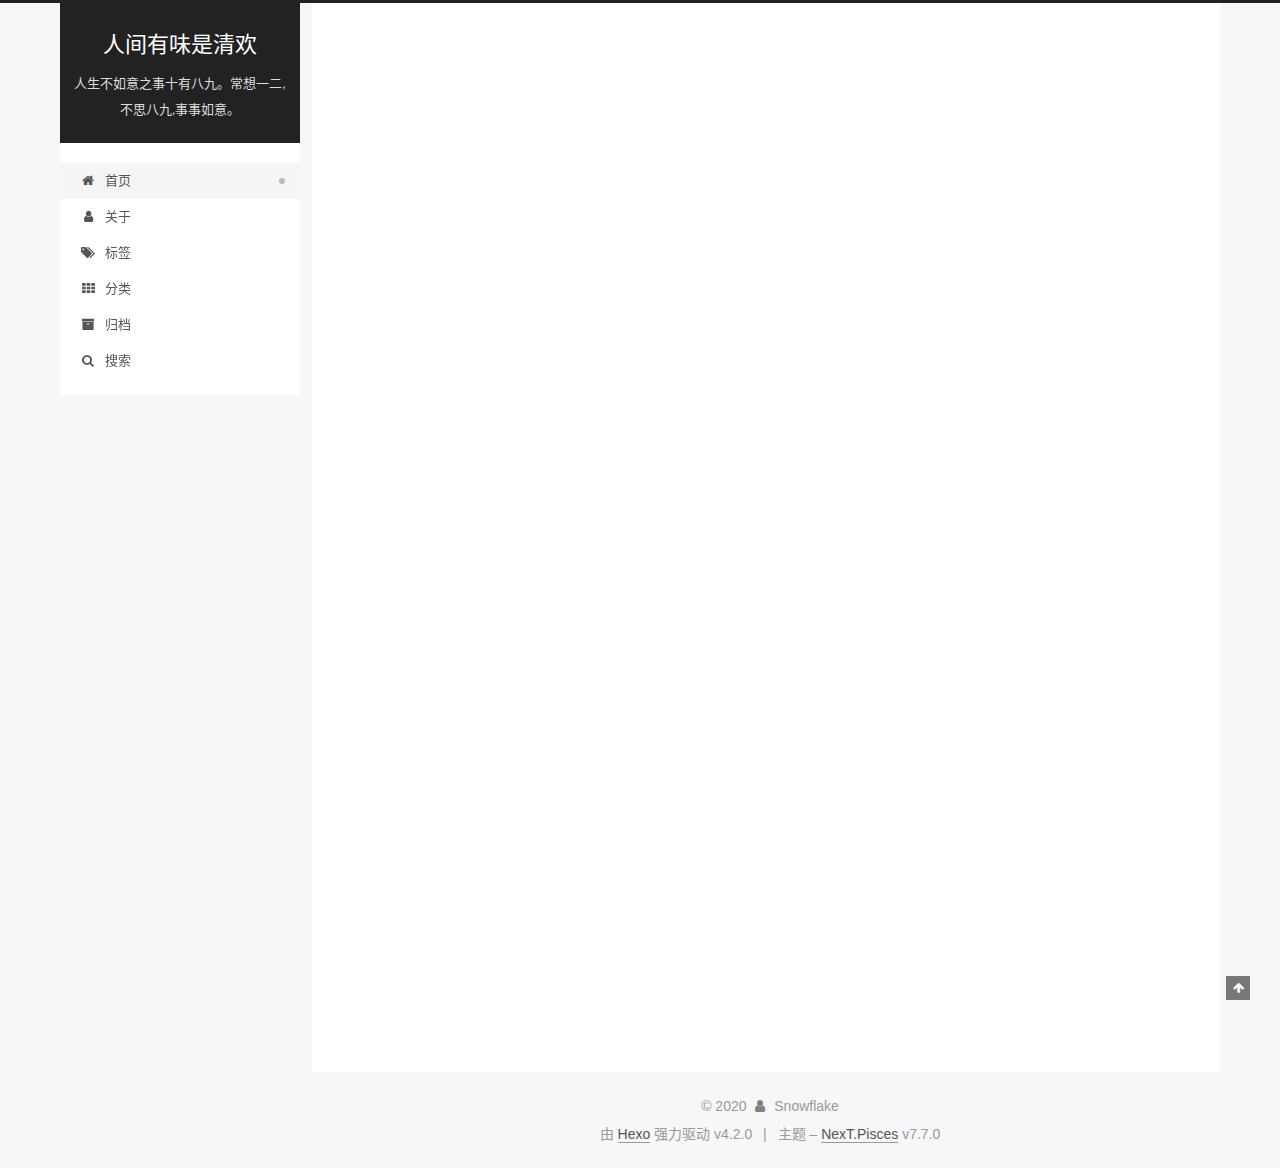
==== commit 960ff93d: "Site updated: 2020-01-04 23:57:27" ====
--- a/index.html
+++ b/index.html
@@ -355,8 +355,9 @@
                 <i class="fa fa-calendar-o"></i>
               </span>
               <span class="post-meta-item-text">发表于</span>
-
-              <time title="创建时间：2020-01-04 17:07:47" itemprop="dateCreated datePublished" datetime="2020-01-04T17:07:47+08:00">2020-01-04</time>
+              
+
+              <time title="创建时间：2020-01-04 17:07:47 / 修改时间：23:35:55" itemprop="dateCreated datePublished" datetime="2020-01-04T17:07:47+08:00">2020-01-04</time>
             </span>
 
           
@@ -374,16 +375,14 @@
 <h2 id="Quick-Start"><a href="#Quick-Start" class="headerlink" title="Quick Start"></a>Quick Start</h2><h3 id="Create-a-new-post"><a href="#Create-a-new-post" class="headerlink" title="Create a new post"></a>Create a new post</h3><figure class="highlight bash"><table><tr><td class="gutter"><pre><span class="line">1</span><br></pre></td><td class="code"><pre><span class="line">$ hexo new <span class="string">"My New Post"</span></span><br></pre></td></tr></table></figure>
 
 <p>More info: <a href="https://hexo.io/docs/writing.html" target="_blank" rel="noopener">Writing</a></p>
-<h3 id="Run-server"><a href="#Run-server" class="headerlink" title="Run server"></a>Run server</h3><figure class="highlight bash"><table><tr><td class="gutter"><pre><span class="line">1</span><br></pre></td><td class="code"><pre><span class="line">$ hexo server</span><br></pre></td></tr></table></figure>
-
-<p>More info: <a href="https://hexo.io/docs/server.html" target="_blank" rel="noopener">Server</a></p>
-<h3 id="Generate-static-files"><a href="#Generate-static-files" class="headerlink" title="Generate static files"></a>Generate static files</h3><figure class="highlight bash"><table><tr><td class="gutter"><pre><span class="line">1</span><br></pre></td><td class="code"><pre><span class="line">$ hexo generate</span><br></pre></td></tr></table></figure>
-
-<p>More info: <a href="https://hexo.io/docs/generating.html" target="_blank" rel="noopener">Generating</a></p>
-<h3 id="Deploy-to-remote-sites"><a href="#Deploy-to-remote-sites" class="headerlink" title="Deploy to remote sites"></a>Deploy to remote sites</h3><figure class="highlight bash"><table><tr><td class="gutter"><pre><span class="line">1</span><br></pre></td><td class="code"><pre><span class="line">$ hexo deploy</span><br></pre></td></tr></table></figure>
-
-<p>More info: <a href="https://hexo.io/docs/one-command-deployment.html" target="_blank" rel="noopener">Deployment</a></p>
-
+          <!--noindex-->
+            <div class="post-button">
+              <a class="btn" href="/2020/01/04/hello-world/#more" rel="contents">
+                阅读全文 &raquo;
+              </a>
+            </div>
+          <!--/noindex-->
+        
       
     </div>
 
--- a/css/main.css
+++ b/css/main.css
@@ -1169,7 +1169,7 @@
 }
 .links-of-author a::before,
 .links-of-author span.exturl::before {
-  background: #fff49e;
+  background: #8ac171;
   border-radius: 50%;
   content: ' ';
   display: inline-block;
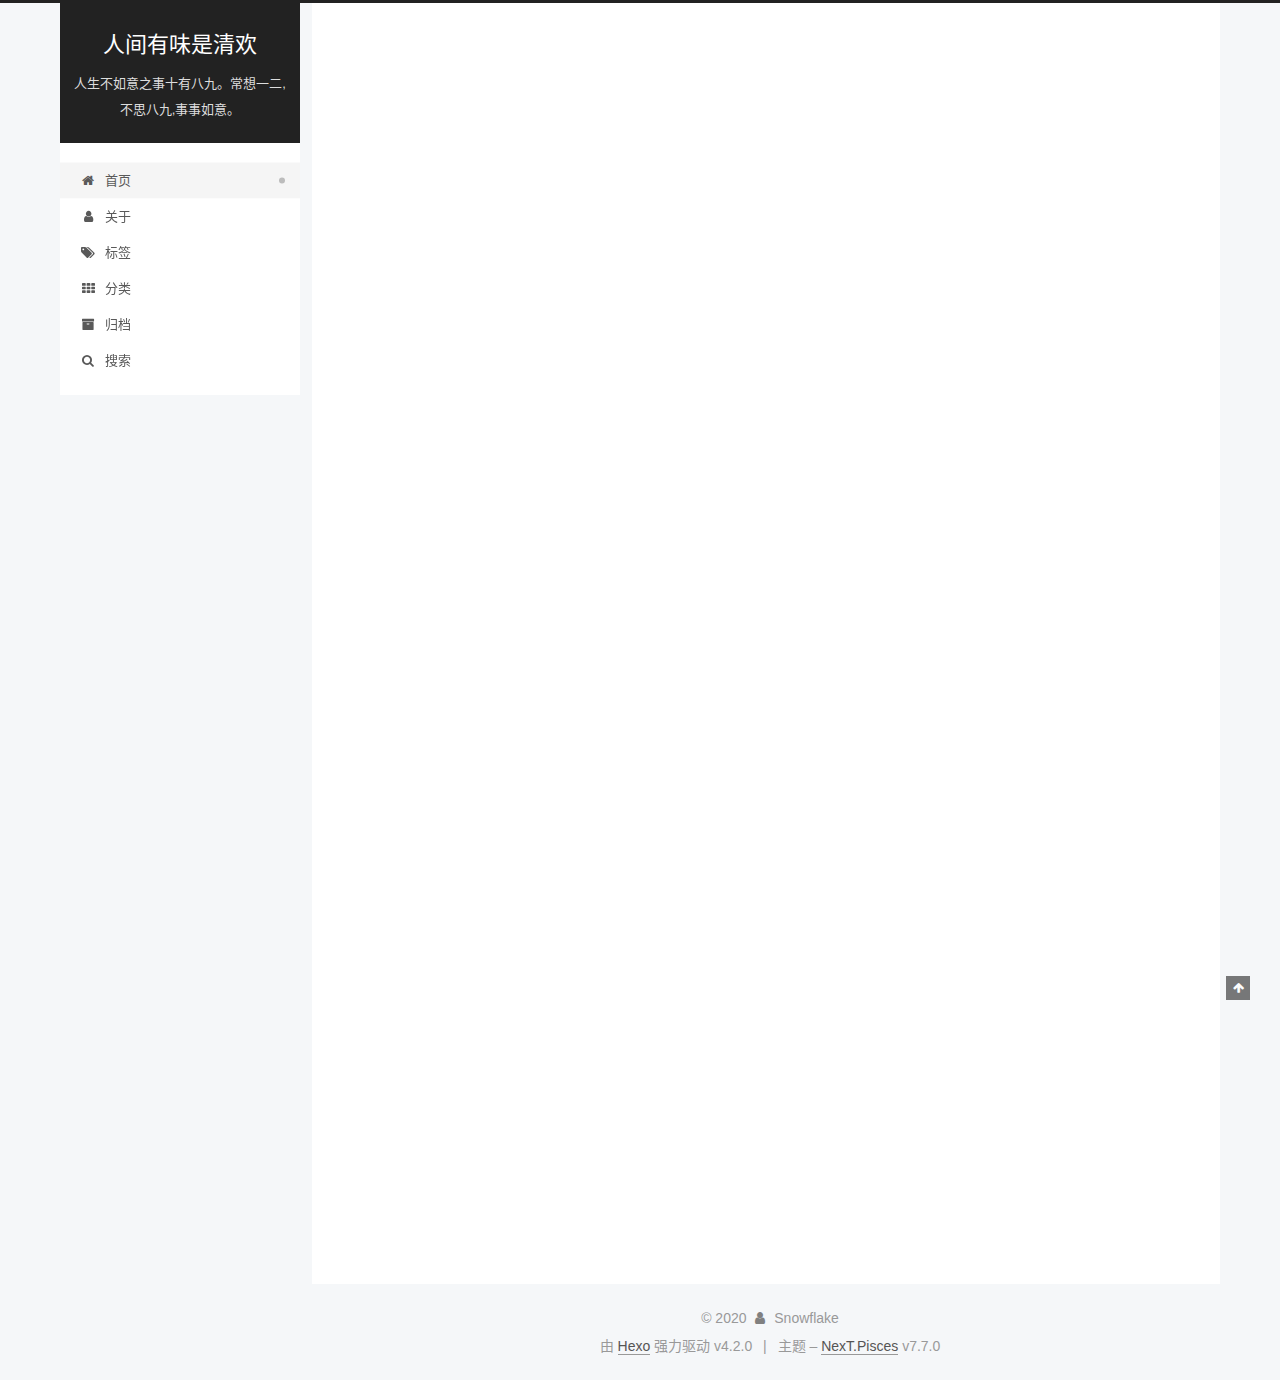
==== commit b2437bd3: "Site updated: 2020-01-05 15:53:22" ====
--- a/index.html
+++ b/index.html
@@ -206,10 +206,68 @@
   
   
   <article itemscope itemtype="http://schema.org/Article" class="post-block home" lang="zh-CN">
+    <link itemprop="mainEntityOfPage" href="http://yoursite.com/2020/01/05/%E6%9C%80%E5%90%8E%E7%9A%84%E6%84%A4%E6%87%91/">
+
+    <span hidden itemprop="author" itemscope itemtype="http://schema.org/Person">
+      <meta itemprop="image" content="/images/IMG_2963.jpg">
+      <meta itemprop="name" content="Snowflake">
+      <meta itemprop="description" content="">
+    </span>
+
+    <span hidden itemprop="publisher" itemscope itemtype="http://schema.org/Organization">
+      <meta itemprop="name" content="人间有味是清欢">
+    </span>
+      <header class="post-header">
+        <h1 class="post-title" itemprop="name headline">
+          
+            <a href="/2020/01/05/%E6%9C%80%E5%90%8E%E7%9A%84%E6%84%A4%E6%87%91/" class="post-title-link" itemprop="url">最后的愤懑</a>
+        </h1>
+
+        <div class="post-meta">
+            <span class="post-meta-item">
+              <span class="post-meta-item-icon">
+                <i class="fa fa-calendar-o"></i>
+              </span>
+              <span class="post-meta-item-text">发表于</span>
+              
+
+              <time title="创建时间：2020-01-05 15:08:32 / 修改时间：15:08:41" itemprop="dateCreated datePublished" datetime="2020-01-05T15:08:32+08:00">2020-01-05</time>
+            </span>
+
+          
+
+        </div>
+      </header>
+
+    
+    
+    
+    <div class="post-body" itemprop="articleBody">
+
+      
+          
+      
+    </div>
+
+    
+    
+    
+      <footer class="post-footer">
+        <div class="post-eof"></div>
+      </footer>
+  </article>
+  
+  
+  
+
+        
+  
+  
+  <article itemscope itemtype="http://schema.org/Article" class="post-block home" lang="zh-CN">
     <link itemprop="mainEntityOfPage" href="http://yoursite.com/2020/01/04/%E4%B8%80%E8%B7%AF%E5%90%91%E5%89%8D/">
 
     <span hidden itemprop="author" itemscope itemtype="http://schema.org/Person">
-      <meta itemprop="image" content="/images/cat.jpg">
+      <meta itemprop="image" content="/images/IMG_2963.jpg">
       <meta itemprop="name" content="Snowflake">
       <meta itemprop="description" content="">
     </span>
@@ -278,7 +336,7 @@
     <link itemprop="mainEntityOfPage" href="http://yoursite.com/2020/01/04/%E6%88%91%E7%9A%84%E7%AC%AC%E4%B8%80%E7%AF%87%E5%8D%9A%E5%AE%A2%E2%80%9C/">
 
     <span hidden itemprop="author" itemscope itemtype="http://schema.org/Person">
-      <meta itemprop="image" content="/images/cat.jpg">
+      <meta itemprop="image" content="/images/IMG_2963.jpg">
       <meta itemprop="name" content="Snowflake">
       <meta itemprop="description" content="">
     </span>
@@ -335,7 +393,7 @@
     <link itemprop="mainEntityOfPage" href="http://yoursite.com/2020/01/04/hello-world/">
 
     <span hidden itemprop="author" itemscope itemtype="http://schema.org/Person">
-      <meta itemprop="image" content="/images/cat.jpg">
+      <meta itemprop="image" content="/images/IMG_2963.jpg">
       <meta itemprop="name" content="Snowflake">
       <meta itemprop="description" content="">
     </span>
@@ -456,7 +514,7 @@
       <div class="site-overview-wrap sidebar-panel">
         <div class="site-author motion-element" itemprop="author" itemscope itemtype="http://schema.org/Person">
     <img class="site-author-image" itemprop="image" alt="Snowflake"
-      src="/images/cat.jpg">
+      src="/images/IMG_2963.jpg">
   <p class="site-author-name" itemprop="name">Snowflake</p>
   <div class="site-description" itemprop="description"></div>
 </div>
@@ -465,7 +523,7 @@
       <div class="site-state-item site-state-posts">
           <a href="/archives/">
         
-          <span class="site-state-item-count">3</span>
+          <span class="site-state-item-count">4</span>
           <span class="site-state-item-name">日志</span>
         </a>
       </div>
@@ -495,7 +553,6 @@
 
 
       </div>
-  <iframe frameborder="no" border="0" marginwidth="0" marginheight="0" width=300 height=80 src="//music.163.com/outchain/player?type=2&id=1349426722&auto=1&height=66"></iframe>
 
     </div>
   </aside>
--- a/css/main.css
+++ b/css/main.css
@@ -1132,13 +1132,6 @@
   margin: 0 auto;
   max-width: 120px;
   padding: 2px;
-  border-radius: 50%;
-}
-.site-author-image {
-  transition: transform 1s ease-out;
-}
-.site-author-image:hover {
-  transform: rotateZ(360deg);
 }
 .site-author-name {
   color: #222;
@@ -1169,7 +1162,7 @@
 }
 .links-of-author a::before,
 .links-of-author span.exturl::before {
-  background: #8ac171;
+  background: #1669ff;
   border-radius: 50%;
   content: ' ';
   display: inline-block;
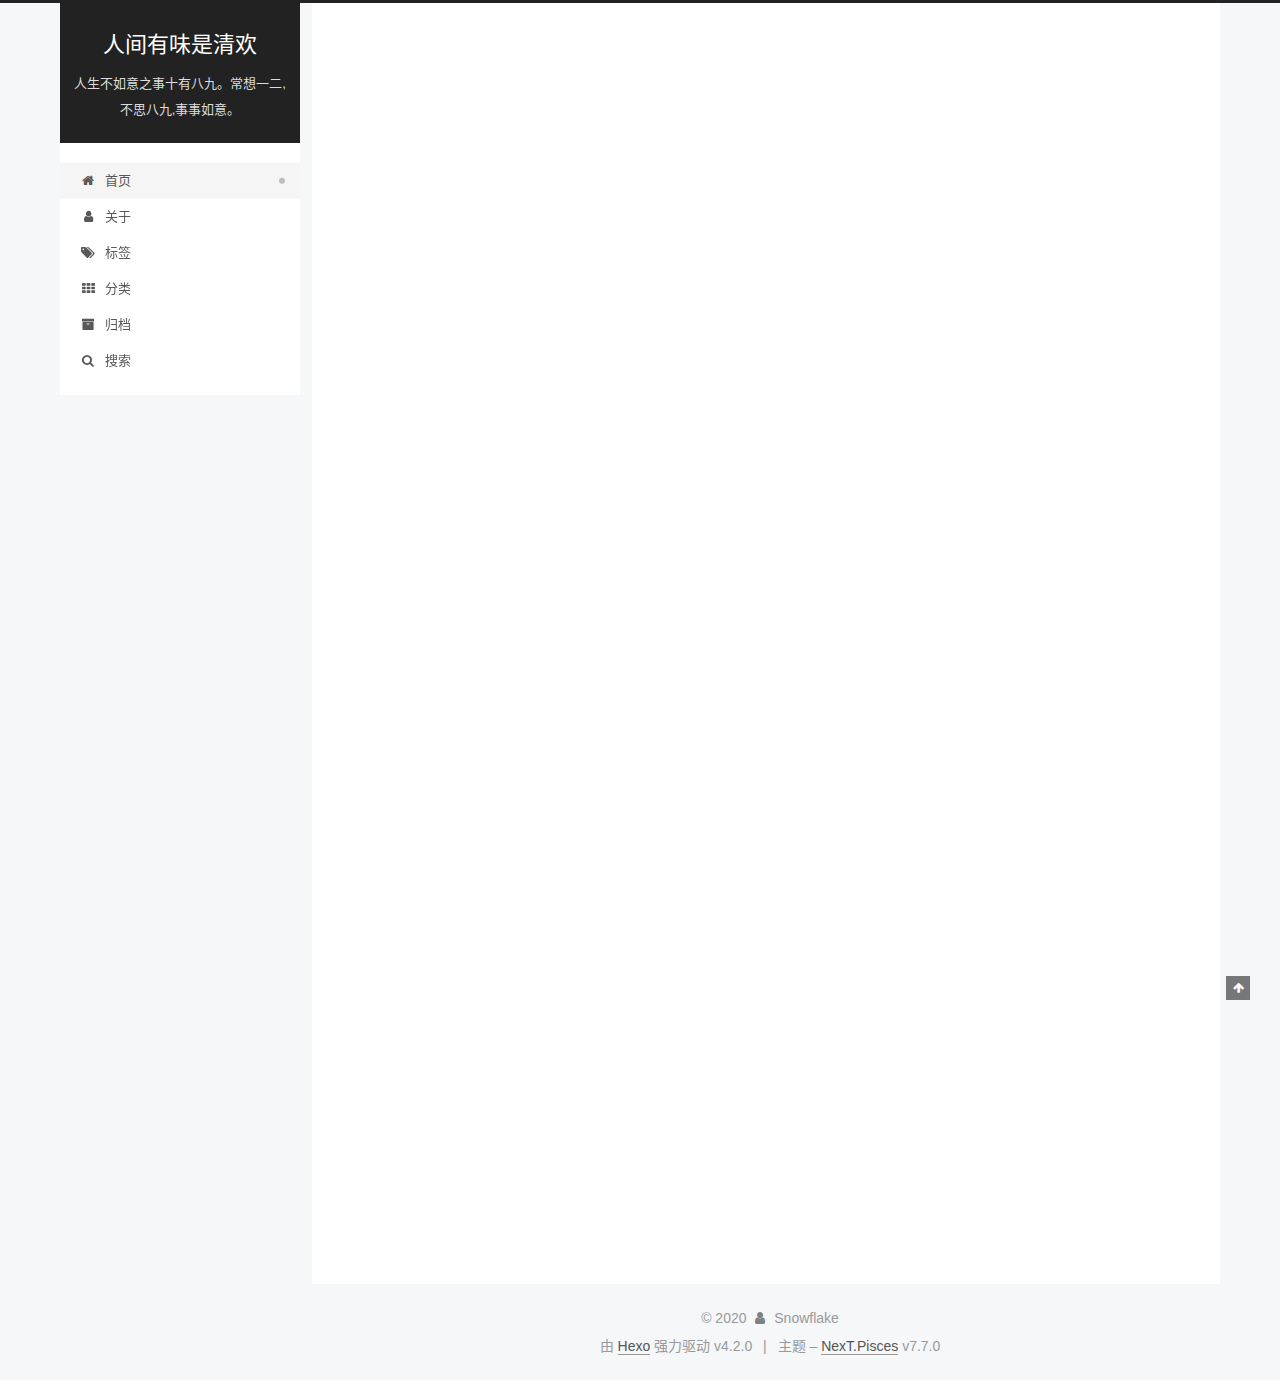
==== commit 1fdb93d1: "Site updated: 2020-01-05 20:18:52" ====
--- a/index.html
+++ b/index.html
@@ -209,7 +209,7 @@
     <link itemprop="mainEntityOfPage" href="http://yoursite.com/2020/01/05/%E6%9C%80%E5%90%8E%E7%9A%84%E6%84%A4%E6%87%91/">
 
     <span hidden itemprop="author" itemscope itemtype="http://schema.org/Person">
-      <meta itemprop="image" content="/images/IMG_2963.jpg">
+      <meta itemprop="image" content="/images/IMG_2963.png">
       <meta itemprop="name" content="Snowflake">
       <meta itemprop="description" content="">
     </span>
@@ -267,7 +267,7 @@
     <link itemprop="mainEntityOfPage" href="http://yoursite.com/2020/01/04/%E4%B8%80%E8%B7%AF%E5%90%91%E5%89%8D/">
 
     <span hidden itemprop="author" itemscope itemtype="http://schema.org/Person">
-      <meta itemprop="image" content="/images/IMG_2963.jpg">
+      <meta itemprop="image" content="/images/IMG_2963.png">
       <meta itemprop="name" content="Snowflake">
       <meta itemprop="description" content="">
     </span>
@@ -336,7 +336,7 @@
     <link itemprop="mainEntityOfPage" href="http://yoursite.com/2020/01/04/%E6%88%91%E7%9A%84%E7%AC%AC%E4%B8%80%E7%AF%87%E5%8D%9A%E5%AE%A2%E2%80%9C/">
 
     <span hidden itemprop="author" itemscope itemtype="http://schema.org/Person">
-      <meta itemprop="image" content="/images/IMG_2963.jpg">
+      <meta itemprop="image" content="/images/IMG_2963.png">
       <meta itemprop="name" content="Snowflake">
       <meta itemprop="description" content="">
     </span>
@@ -393,7 +393,7 @@
     <link itemprop="mainEntityOfPage" href="http://yoursite.com/2020/01/04/hello-world/">
 
     <span hidden itemprop="author" itemscope itemtype="http://schema.org/Person">
-      <meta itemprop="image" content="/images/IMG_2963.jpg">
+      <meta itemprop="image" content="/images/IMG_2963.png">
       <meta itemprop="name" content="Snowflake">
       <meta itemprop="description" content="">
     </span>
@@ -514,7 +514,7 @@
       <div class="site-overview-wrap sidebar-panel">
         <div class="site-author motion-element" itemprop="author" itemscope itemtype="http://schema.org/Person">
     <img class="site-author-image" itemprop="image" alt="Snowflake"
-      src="/images/IMG_2963.jpg">
+      src="/images/IMG_2963.png">
   <p class="site-author-name" itemprop="name">Snowflake</p>
   <div class="site-description" itemprop="description"></div>
 </div>
@@ -610,6 +610,8 @@
 <script src="/js/next-boot.js"></script>
 
 
+  <script defer src="/lib/three/three.min.js"></script>
+    <script defer src="/lib/three/three-waves.min.js"></script>
 
 
   
--- a/css/main.css
+++ b/css/main.css
@@ -1162,7 +1162,7 @@
 }
 .links-of-author a::before,
 .links-of-author span.exturl::before {
-  background: #1669ff;
+  background: #e4d5c7;
   border-radius: 50%;
   content: ' ';
   display: inline-block;
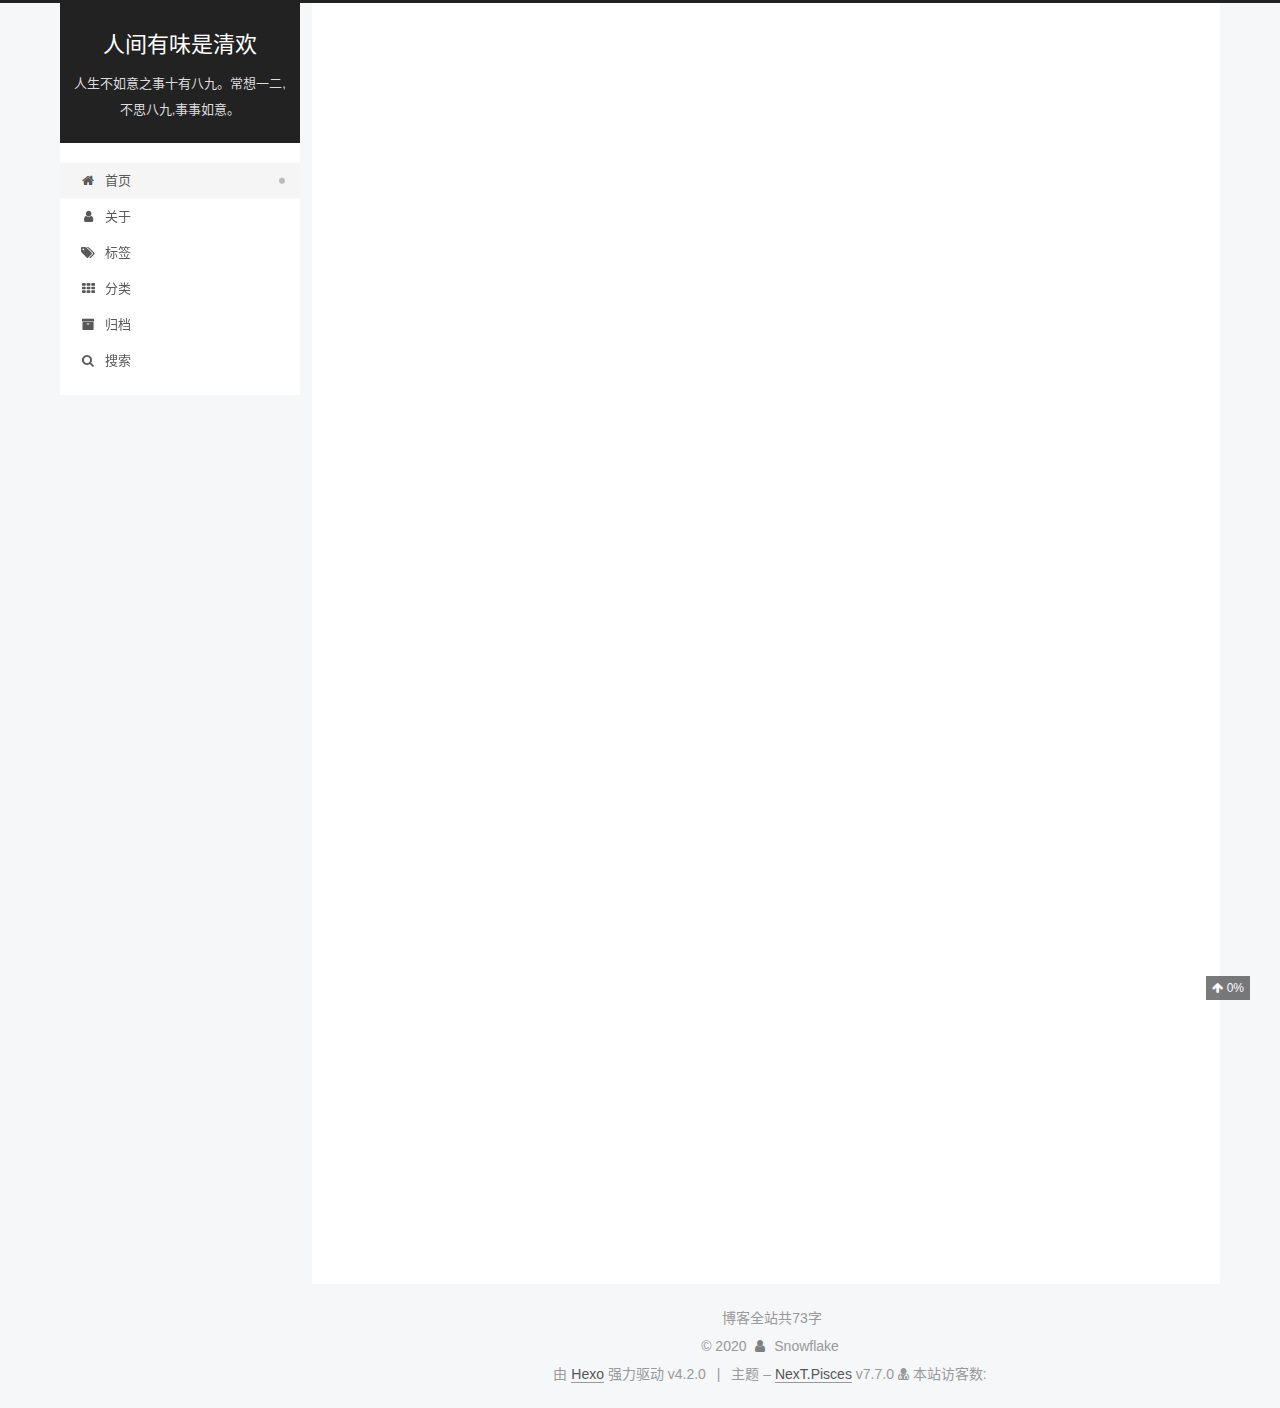
==== commit d1cd7e74: "Site updated: 2020-01-05 21:00:50" ====
--- a/index.html
+++ b/index.html
@@ -26,7 +26,7 @@
     exturl: false,
     sidebar: {"position":"left","display":"post","padding":18,"offset":12,"onmobile":false},
     copycode: {"enable":false,"show_result":false,"style":null},
-    back2top: {"enable":true,"sidebar":false,"scrollpercent":false},
+    back2top: {"enable":true,"sidebar":false,"scrollpercent":true},
     bookmark: {"enable":false,"color":"#222","save":"auto"},
     fancybox: false,
     mediumzoom: false,
@@ -191,6 +191,7 @@
     <i class="fa fa-arrow-up"></i>
     <span>0%</span>
   </div>
+  <div class="reading-progress-bar"></div>
 
 
     <main class="main">
@@ -209,7 +210,7 @@
     <link itemprop="mainEntityOfPage" href="http://yoursite.com/2020/01/05/%E6%9C%80%E5%90%8E%E7%9A%84%E6%84%A4%E6%87%91/">
 
     <span hidden itemprop="author" itemscope itemtype="http://schema.org/Person">
-      <meta itemprop="image" content="/images/IMG_2963.png">
+      <meta itemprop="image" content="/images/mei.png">
       <meta itemprop="name" content="Snowflake">
       <meta itemprop="description" content="">
     </span>
@@ -267,7 +268,7 @@
     <link itemprop="mainEntityOfPage" href="http://yoursite.com/2020/01/04/%E4%B8%80%E8%B7%AF%E5%90%91%E5%89%8D/">
 
     <span hidden itemprop="author" itemscope itemtype="http://schema.org/Person">
-      <meta itemprop="image" content="/images/IMG_2963.png">
+      <meta itemprop="image" content="/images/mei.png">
       <meta itemprop="name" content="Snowflake">
       <meta itemprop="description" content="">
     </span>
@@ -336,7 +337,7 @@
     <link itemprop="mainEntityOfPage" href="http://yoursite.com/2020/01/04/%E6%88%91%E7%9A%84%E7%AC%AC%E4%B8%80%E7%AF%87%E5%8D%9A%E5%AE%A2%E2%80%9C/">
 
     <span hidden itemprop="author" itemscope itemtype="http://schema.org/Person">
-      <meta itemprop="image" content="/images/IMG_2963.png">
+      <meta itemprop="image" content="/images/mei.png">
       <meta itemprop="name" content="Snowflake">
       <meta itemprop="description" content="">
     </span>
@@ -393,7 +394,7 @@
     <link itemprop="mainEntityOfPage" href="http://yoursite.com/2020/01/04/hello-world/">
 
     <span hidden itemprop="author" itemscope itemtype="http://schema.org/Person">
-      <meta itemprop="image" content="/images/IMG_2963.png">
+      <meta itemprop="image" content="/images/mei.png">
       <meta itemprop="name" content="Snowflake">
       <meta itemprop="description" content="">
     </span>
@@ -514,7 +515,7 @@
       <div class="site-overview-wrap sidebar-panel">
         <div class="site-author motion-element" itemprop="author" itemscope itemtype="http://schema.org/Person">
     <img class="site-author-image" itemprop="image" alt="Snowflake"
-      src="/images/IMG_2963.png">
+      src="/images/mei.png">
   <p class="site-author-name" itemprop="name">Snowflake</p>
   <div class="site-description" itemprop="description"></div>
 </div>
@@ -566,6 +567,11 @@
       <div class="footer-inner">
         
 
+<script async src="https://dn-lbstatics.qbox.me/busuanzi/2.3/busuanzi.pure.mini.js"></script>
+<div class="theme-info">
+  <div class="powered-by"></div>
+  <span class="post-count">博客全站共73字</span>
+</div>
 <div class="copyright">
   
   &copy; 
@@ -581,6 +587,12 @@
   <div class="theme-info">主题 – <a href="https://pisces.theme-next.org/" class="theme-link" rel="noopener" target="_blank">NexT.Pisces</a> v7.7.0
   </div>
 
+
+<div class="powered-by">
+<i class="fa fa-user-md"></i><span id="busuanzi_container_site_uv">
+  本站访客数:<span id="busuanzi_value_site_uv"></span>
+</span>
+</div>
         
 
 
--- a/css/main.css
+++ b/css/main.css
@@ -1162,7 +1162,7 @@
 }
 .links-of-author a::before,
 .links-of-author span.exturl::before {
-  background: #e4d5c7;
+  background: #fff;
   border-radius: 50%;
   content: ' ';
   display: inline-block;
@@ -1485,10 +1485,7 @@
   transition-delay: 0s;
   transition-duration: 0.2s;
   transition-timing-function: ease-in-out;
-  width: 24px;
-}
-.back-to-top span {
-  display: none;
+  width: initial;
 }
 .back-to-top:hover {
   color: #fc6423;
@@ -1501,6 +1498,16 @@
     left: 20px;
     opacity: 0.8;
   }
+}
+.reading-progress-bar {
+  background: #37c6c0;
+  display: block;
+  height: 3px;
+  left: 0;
+  position: fixed;
+  top: 0;
+  width: 0;
+  z-index: 1500;
 }
 .post-body {
   font-family: 'Lato', "PingFang SC", "Microsoft YaHei", sans-serif;
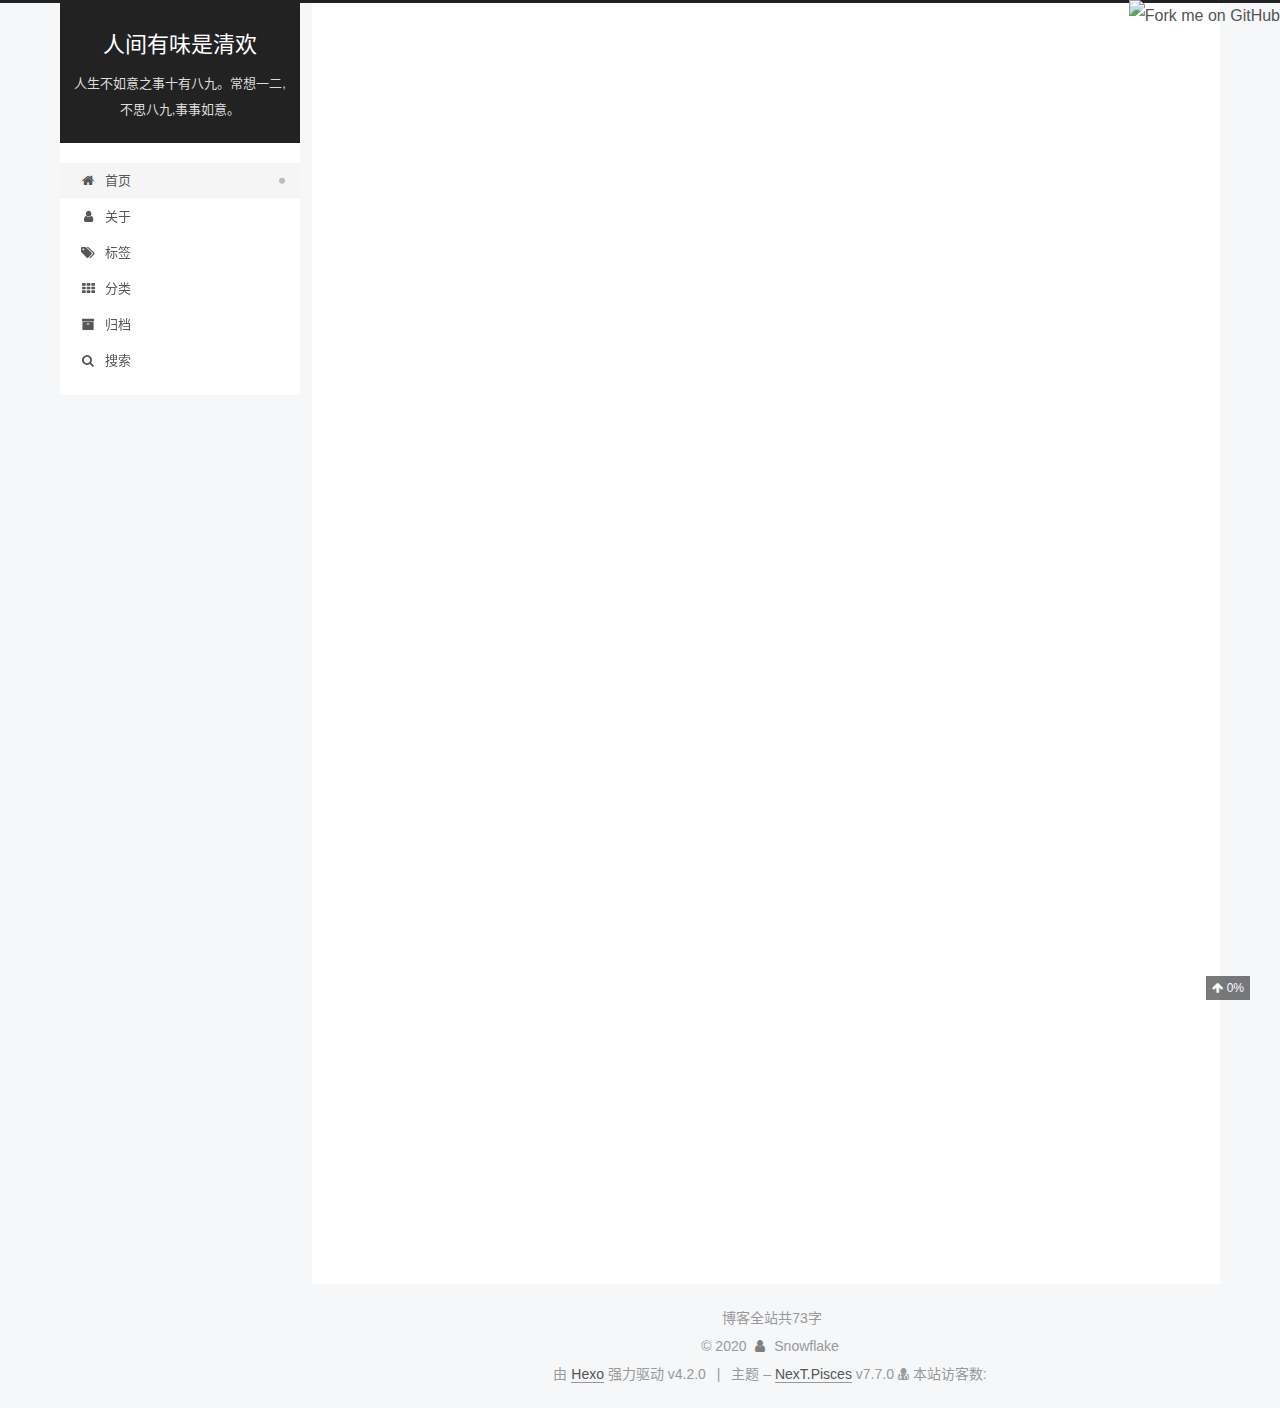
==== commit fbc67c46: "Site updated: 2020-01-05 21:24:42" ====
--- a/index.html
+++ b/index.html
@@ -102,7 +102,7 @@
 <body itemscope itemtype="http://schema.org/WebPage">
   <div class="container use-motion">
     <div class="headband"></div>
-
+    <a href="https://github.com/KUIWU214" target="_blank" rel="noopener"><img style="position: absolute; top: 0; right: 0; border: 0;" src="https://github.blog/wp-content/uploads/2008/12/forkme_right_white_ffffff.png?resize=149%2C149" class="attachment-full size-full" alt="Fork me on GitHub" data-recalc-dims="1"></a>
     <header class="header" itemscope itemtype="http://schema.org/WPHeader">
       <div class="header-inner"><div class="site-brand-container">
   <div class="site-meta">
@@ -199,7 +199,7 @@
         <div class="content-wrap">
           
 
-          <div class="content">
+          <div class="content"> 
             
 
   <div class="posts-expand">
--- a/css/main.css
+++ b/css/main.css
@@ -1133,6 +1133,12 @@
   max-width: 120px;
   padding: 2px;
 }
+.site-author-image {
+  transition: transform 1s ease-out;
+}
+.site-author-image:hover {
+  transform: rotateZ(360deg);
+}
 .site-author-name {
   color: #222;
   font-weight: 600;
@@ -1162,7 +1168,7 @@
 }
 .links-of-author a::before,
 .links-of-author span.exturl::before {
-  background: #fff;
+  background: #b6fa9d;
   border-radius: 50%;
   content: ' ';
   display: inline-block;
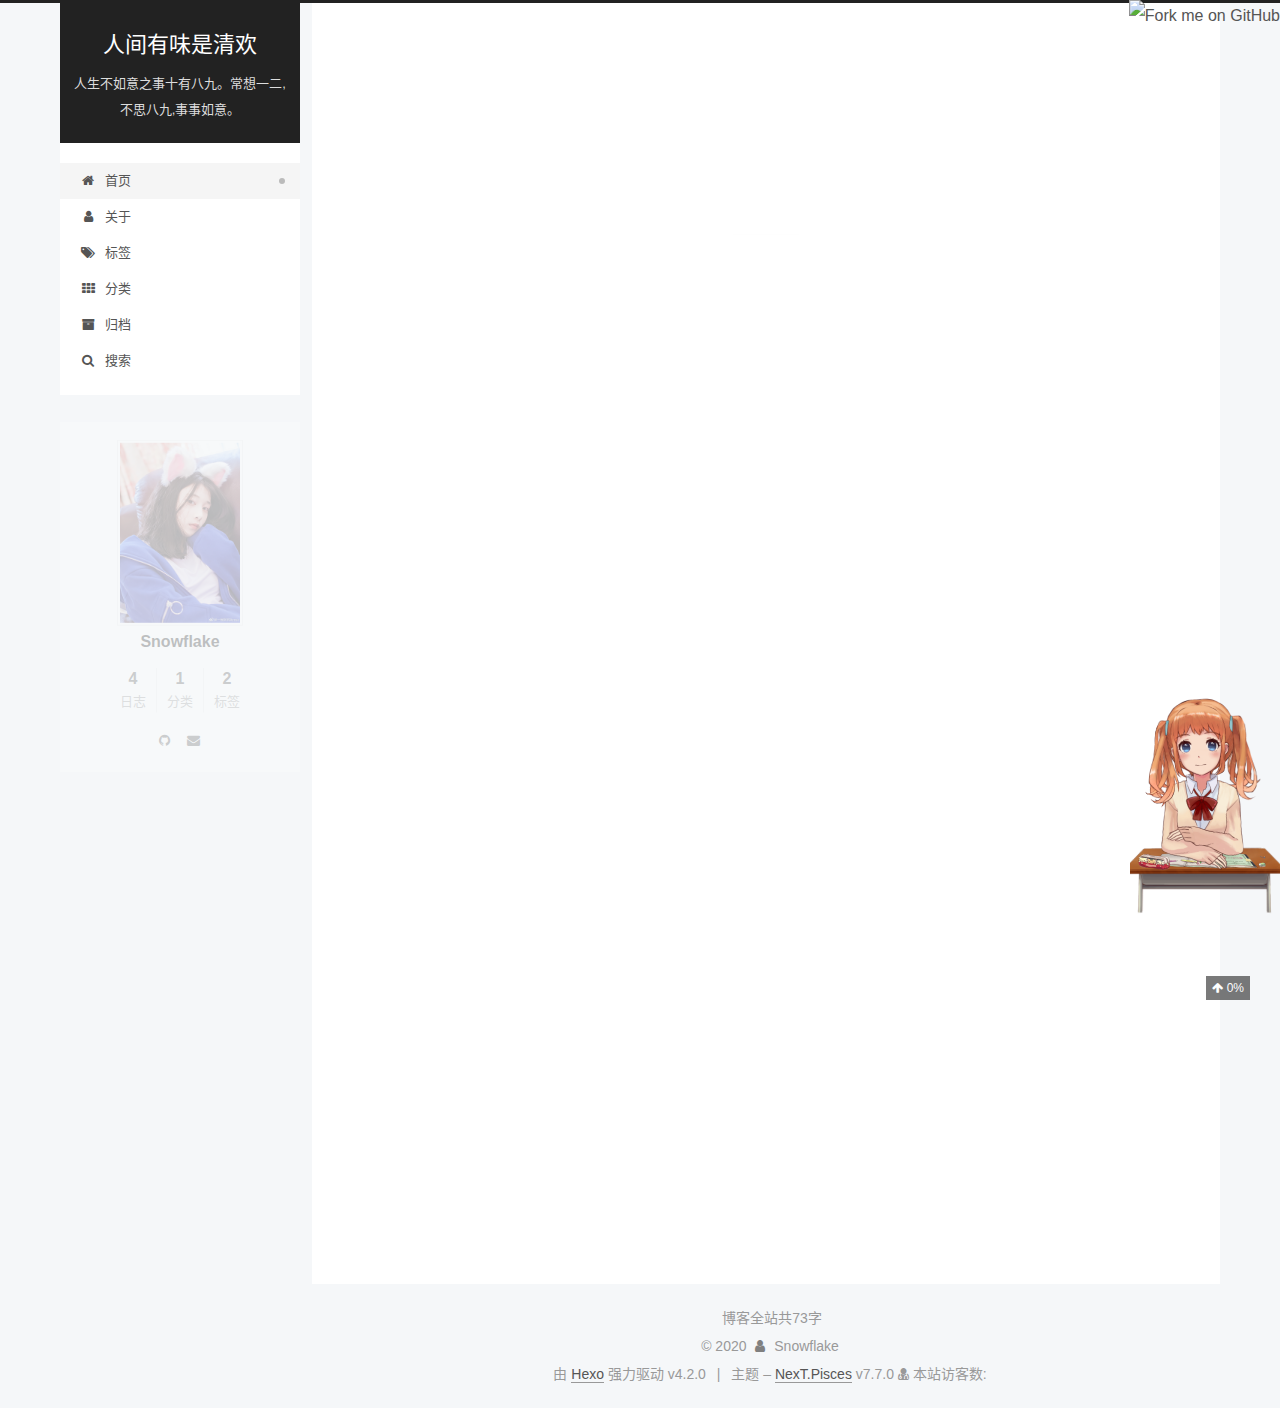
==== commit 72368169: "Site updated: 2020-01-05 21:47:03" ====
--- a/index.html
+++ b/index.html
@@ -650,5 +650,5 @@
 
   
 
-</body>
+<script src="/live2dw/lib/L2Dwidget.min.js?094cbace49a39548bed64abff5988b05"></script><script>L2Dwidget.init({"pluginModelPath":"assets/","model":{"scale":1,"hHeadPos":0.5,"vHeadPos":0.618,"jsonPath":"/live2dw/assets/assets/shizuku.model.json"},"display":{"superSample":2,"width":150,"height":300,"position":"right","hOffset":0,"vOffset":-20},"mobile":{"show":true,"scale":0.5},"react":{"opacityDefault":0.7,"opacityOnHover":0.2},"log":false,"pluginJsPath":"lib/","pluginRootPath":"live2dw/","tagMode":false});</script></body>
 </html>
--- a/css/main.css
+++ b/css/main.css
@@ -1168,7 +1168,7 @@
 }
 .links-of-author a::before,
 .links-of-author span.exturl::before {
-  background: #b6fa9d;
+  background: #e7ac6e;
   border-radius: 50%;
   content: ' ';
   display: inline-block;
